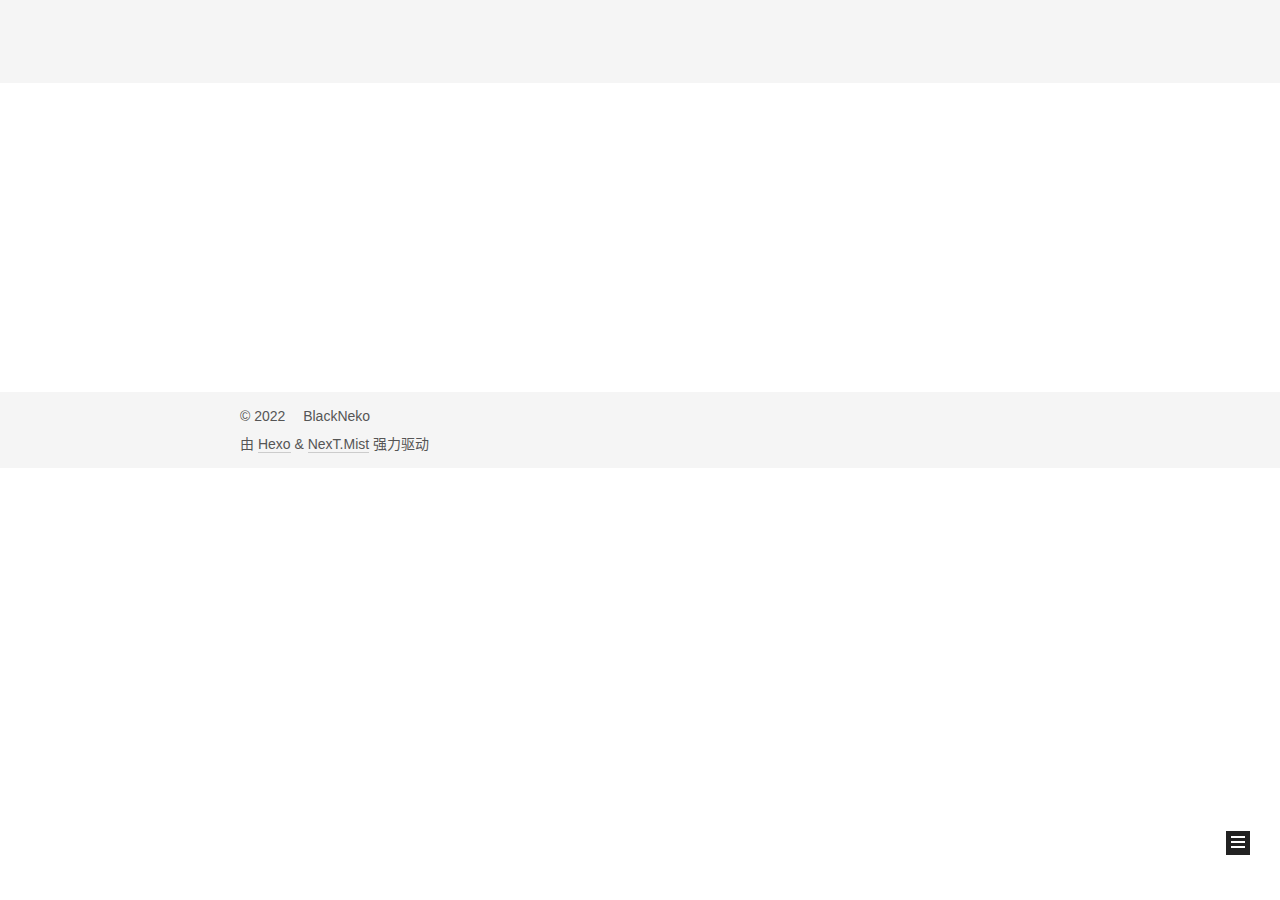
==== index.html @ c35b7571 "Site updated: 2022-03-23 18:28:10" ====
<!DOCTYPE html>
<html lang="zh-CN">
<head>
  <meta charset="UTF-8">
<meta name="viewport" content="width=device-width, initial-scale=1, maximum-scale=2">
<meta name="theme-color" content="#222">
<meta name="generator" content="Hexo 6.1.0">
  <link rel="apple-touch-icon" sizes="180x180" href="/images/apple-touch-icon-next.png">
  <link rel="icon" type="image/png" sizes="32x32" href="/images/favicon-32x32-next.png">
  <link rel="icon" type="image/png" sizes="16x16" href="/images/favicon-16x16-next.png">
  <link rel="mask-icon" href="/images/logo.svg" color="#222">

<link rel="stylesheet" href="/css/main.css">


<link rel="stylesheet" href="/lib/font-awesome/css/all.min.css">

<script id="hexo-configurations">
    var NexT = window.NexT || {};
    var CONFIG = {"hostname":"amorypepelu.github.io","root":"/","scheme":"Mist","version":"7.8.0","exturl":false,"sidebar":{"position":"right","display":"hide","padding":18,"offset":12,"onmobile":false},"copycode":{"enable":false,"show_result":false,"style":null},"back2top":{"enable":true,"sidebar":false,"scrollpercent":false},"bookmark":{"enable":false,"color":"#222","save":"auto"},"fancybox":false,"mediumzoom":false,"lazyload":false,"pangu":false,"comments":{"style":"tabs","active":null,"storage":true,"lazyload":false,"nav":null},"algolia":{"hits":{"per_page":10},"labels":{"input_placeholder":"Search for Posts","hits_empty":"We didn't find any results for the search: ${query}","hits_stats":"${hits} results found in ${time} ms"}},"localsearch":{"enable":false,"trigger":"auto","top_n_per_article":1,"unescape":false,"preload":false},"motion":{"enable":true,"async":false,"transition":{"post_block":"fadeIn","post_header":"slideDownIn","post_body":"slideDownIn","coll_header":"slideLeftIn","sidebar":"slideUpIn"}}};
  </script>

  <meta name="description" content="我的征途是星辰大海">
<meta property="og:type" content="website">
<meta property="og:title" content="BlackNeko">
<meta property="og:url" content="https://amorypepelu.github.io/index.html">
<meta property="og:site_name" content="BlackNeko">
<meta property="og:description" content="我的征途是星辰大海">
<meta property="og:locale" content="zh_CN">
<meta property="article:author" content="BlackNeko">
<meta name="twitter:card" content="summary">

<link rel="canonical" href="https://amorypepelu.github.io/">


<script id="page-configurations">
  // https://hexo.io/docs/variables.html
  CONFIG.page = {
    sidebar: "",
    isHome : true,
    isPost : false,
    lang   : 'zh-CN'
  };
</script>

  <title>BlackNeko</title>
  






  <noscript>
  <style>
  .use-motion .brand,
  .use-motion .menu-item,
  .sidebar-inner,
  .use-motion .post-block,
  .use-motion .pagination,
  .use-motion .comments,
  .use-motion .post-header,
  .use-motion .post-body,
  .use-motion .collection-header { opacity: initial; }

  .use-motion .site-title,
  .use-motion .site-subtitle {
    opacity: initial;
    top: initial;
  }

  .use-motion .logo-line-before i { left: initial; }
  .use-motion .logo-line-after i { right: initial; }
  </style>
</noscript>

</head>

<body itemscope itemtype="http://schema.org/WebPage">
  <div class="container use-motion">
    <div class="headband"></div>

    <header class="header" itemscope itemtype="http://schema.org/WPHeader">
      <div class="header-inner"><div class="site-brand-container">
  <div class="site-nav-toggle">
    <div class="toggle" aria-label="切换导航栏">
      <span class="toggle-line toggle-line-first"></span>
      <span class="toggle-line toggle-line-middle"></span>
      <span class="toggle-line toggle-line-last"></span>
    </div>
  </div>

  <div class="site-meta">

    <a href="/" class="brand" rel="start">
      <span class="logo-line-before"><i></i></span>
      <h1 class="site-title">BlackNeko</h1>
      <span class="logo-line-after"><i></i></span>
    </a>
  </div>

  <div class="site-nav-right">
    <div class="toggle popup-trigger">
    </div>
  </div>
</div>




<nav class="site-nav">
  <ul id="menu" class="main-menu menu">
        <li class="menu-item menu-item-home">

    <a href="/" rel="section"><i class="fa fa-home fa-fw"></i>首页</a>

  </li>
        <li class="menu-item menu-item-categories">

    <a href="/categories/" rel="section"><i class="fa fa-th fa-fw"></i>分类</a>

  </li>
        <li class="menu-item menu-item-tags">

    <a href="/tags/" rel="section"><i class="fa fa-tags fa-fw"></i>标签</a>

  </li>
        <li class="menu-item menu-item-archives">

    <a href="/archives/" rel="section"><i class="fa fa-archive fa-fw"></i>归档</a>

  </li>
        <li class="menu-item menu-item-about">

    <a href="/about/" rel="section"><i class="fa fa-user fa-fw"></i>关于</a>

  </li>
  </ul>
</nav>




</div>
    </header>

    
  <div class="back-to-top">
    <i class="fa fa-arrow-up"></i>
    <span>0%</span>
  </div>


    <main class="main">
      <div class="main-inner">
        <div class="content-wrap">
          

          <div class="content index posts-expand">
            
      
  
  
  <article itemscope itemtype="http://schema.org/Article" class="post-block" lang="zh-CN">
    <link itemprop="mainEntityOfPage" href="https://amorypepelu.github.io/2021/07/31/excalibur/">

    <span hidden itemprop="author" itemscope itemtype="http://schema.org/Person">
      <meta itemprop="image" content="/images/avatar.jpg">
      <meta itemprop="name" content="BlackNeko">
      <meta itemprop="description" content="我的征途是星辰大海">
    </span>

    <span hidden itemprop="publisher" itemscope itemtype="http://schema.org/Organization">
      <meta itemprop="name" content="BlackNeko">
    </span>
      <header class="post-header">
        <h2 class="post-title" itemprop="name headline">
          
            <a href="/2021/07/31/excalibur/" class="post-title-link" itemprop="url">Excalibur!!</a>
        </h2>

        <div class="post-meta">
            <span class="post-meta-item">
              <span class="post-meta-item-icon">
                <i class="far fa-calendar"></i>
              </span>
              <span class="post-meta-item-text">发表于</span>

              <time title="创建时间：2021-07-31 09:00:00" itemprop="dateCreated datePublished" datetime="2021-07-31T09:00:00+08:00">2021-07-31</time>
            </span>
              <span class="post-meta-item">
                <span class="post-meta-item-icon">
                  <i class="far fa-calendar-check"></i>
                </span>
                <span class="post-meta-item-text">更新于</span>
                <time title="修改时间：2022-03-23 18:25:09" itemprop="dateModified" datetime="2022-03-23T18:25:09+08:00">2022-03-23</time>
              </span>

          

        </div>
      </header>

    
    
    
    <div class="post-body" itemprop="articleBody">

      
          <p><img src="/images/IMG_2374.jpeg" width="50%" height="50%" style="margin:auto;"></img></p>

      
    </div>

    
    
    
      <footer class="post-footer">
        <div class="post-eof"></div>
      </footer>
  </article>
  
  
  


  



          </div>
          

<script>
  window.addEventListener('tabs:register', () => {
    let { activeClass } = CONFIG.comments;
    if (CONFIG.comments.storage) {
      activeClass = localStorage.getItem('comments_active') || activeClass;
    }
    if (activeClass) {
      let activeTab = document.querySelector(`a[href="#comment-${activeClass}"]`);
      if (activeTab) {
        activeTab.click();
      }
    }
  });
  if (CONFIG.comments.storage) {
    window.addEventListener('tabs:click', event => {
      if (!event.target.matches('.tabs-comment .tab-content .tab-pane')) return;
      let commentClass = event.target.classList[1];
      localStorage.setItem('comments_active', commentClass);
    });
  }
</script>

        </div>
          
  
  <div class="toggle sidebar-toggle">
    <span class="toggle-line toggle-line-first"></span>
    <span class="toggle-line toggle-line-middle"></span>
    <span class="toggle-line toggle-line-last"></span>
  </div>

  <aside class="sidebar">
    <div class="sidebar-inner">

      <ul class="sidebar-nav motion-element">
        <li class="sidebar-nav-toc">
          文章目录
        </li>
        <li class="sidebar-nav-overview">
          站点概览
        </li>
      </ul>

      <!--noindex-->
      <div class="post-toc-wrap sidebar-panel">
      </div>
      <!--/noindex-->

      <div class="site-overview-wrap sidebar-panel">
        <div class="site-author motion-element" itemprop="author" itemscope itemtype="http://schema.org/Person">
    <img class="site-author-image" itemprop="image" alt="BlackNeko"
      src="/images/avatar.jpg">
  <p class="site-author-name" itemprop="name">BlackNeko</p>
  <div class="site-description" itemprop="description">我的征途是星辰大海</div>
</div>
<div class="site-state-wrap motion-element">
  <nav class="site-state">
      <div class="site-state-item site-state-posts">
          <a href="/archives/">
        
          <span class="site-state-item-count">1</span>
          <span class="site-state-item-name">日志</span>
        </a>
      </div>
  </nav>
</div>
  <div class="links-of-author motion-element">
      <span class="links-of-author-item">
        <a href="https://github.com/AmoryPepelu" title="GitHub → https:&#x2F;&#x2F;github.com&#x2F;AmoryPepelu" rel="noopener" target="_blank"><i class="github fa-fw"></i>GitHub</a>
      </span>
  </div>



      </div>

    </div>
  </aside>
  <div id="sidebar-dimmer"></div>


      </div>
    </main>

    <footer class="footer">
      <div class="footer-inner">
        

        

<div class="copyright">
  
  &copy; 
  <span itemprop="copyrightYear">2022</span>
  <span class="with-love">
    <i class="fa fa-heart"></i>
  </span>
  <span class="author" itemprop="copyrightHolder">BlackNeko</span>
</div>
  <div class="powered-by">由 <a href="https://hexo.io/" class="theme-link" rel="noopener" target="_blank">Hexo</a> & <a href="https://mist.theme-next.org/" class="theme-link" rel="noopener" target="_blank">NexT.Mist</a> 强力驱动
  </div>

        








      </div>
    </footer>
  </div>

  
  <script src="/lib/anime.min.js"></script>
  <script src="/lib/velocity/velocity.min.js"></script>
  <script src="/lib/velocity/velocity.ui.min.js"></script>

<script src="/js/utils.js"></script>

<script src="/js/motion.js"></script>


<script src="/js/schemes/muse.js"></script>


<script src="/js/next-boot.js"></script>




  















  

  

</body>
</html>
---- css/main.css ----
:root {
  --body-bg-color: #fff;
  --content-bg-color: #f5f5f5;
  --card-bg-color: #f5f5f5;
  --text-color: #555;
  --blockquote-color: #666;
  --link-color: #555;
  --link-hover-color: #222;
  --brand-color: #222;
  --brand-hover-color: #222;
  --table-row-odd-bg-color: #f9f9f9;
  --table-row-hover-bg-color: #f5f5f5;
  --menu-item-bg-color: #ddd;
  --btn-default-bg: transparent;
  --btn-default-color: var(--link-color);
  --btn-default-border-color: var(--link-color);
  --btn-default-hover-bg: transparent;
  --btn-default-hover-color: var(--link-hover-color);
  --btn-default-hover-border-color: var(--link-hover-color);
}
html {
  line-height: 1.15; /* 1 */
  -webkit-text-size-adjust: 100%; /* 2 */
}
body {
  margin: 0;
}
main {
  display: block;
}
h1 {
  font-size: 2em;
  margin: 0.67em 0;
}
hr {
  box-sizing: content-box; /* 1 */
  height: 0; /* 1 */
  overflow: visible; /* 2 */
}
pre {
  font-family: monospace, monospace; /* 1 */
  font-size: 1em; /* 2 */
}
a {
  background: transparent;
}
abbr[title] {
  border-bottom: none; /* 1 */
  text-decoration: underline; /* 2 */
  text-decoration: underline dotted; /* 2 */
}
b,
strong {
  font-weight: bolder;
}
code,
kbd,
samp {
  font-family: monospace, monospace; /* 1 */
  font-size: 1em; /* 2 */
}
small {
  font-size: 80%;
}
sub,
sup {
  font-size: 75%;
  line-height: 0;
  position: relative;
  vertical-align: baseline;
}
sub {
  bottom: -0.25em;
}
sup {
  top: -0.5em;
}
img {
  border-style: none;
}
button,
input,
optgroup,
select,
textarea {
  font-family: inherit; /* 1 */
  font-size: 100%; /* 1 */
  line-height: 1.15; /* 1 */
  margin: 0; /* 2 */
}
button,
input {
/* 1 */
  overflow: visible;
}
button,
select {
/* 1 */
  text-transform: none;
}
button,
[type='button'],
[type='reset'],
[type='submit'] {
  -webkit-appearance: button;
}
button::-moz-focus-inner,
[type='button']::-moz-focus-inner,
[type='reset']::-moz-focus-inner,
[type='submit']::-moz-focus-inner {
  border-style: none;
  padding: 0;
}
button:-moz-focusring,
[type='button']:-moz-focusring,
[type='reset']:-moz-focusring,
[type='submit']:-moz-focusring {
  outline: 1px dotted ButtonText;
}
fieldset {
  padding: 0.35em 0.75em 0.625em;
}
legend {
  box-sizing: border-box; /* 1 */
  color: inherit; /* 2 */
  display: table; /* 1 */
  max-width: 100%; /* 1 */
  padding: 0; /* 3 */
  white-space: normal; /* 1 */
}
progress {
  vertical-align: baseline;
}
textarea {
  overflow: auto;
}
[type='checkbox'],
[type='radio'] {
  box-sizing: border-box; /* 1 */
  padding: 0; /* 2 */
}
[type='number']::-webkit-inner-spin-button,
[type='number']::-webkit-outer-spin-button {
  height: auto;
}
[type='search'] {
  outline-offset: -2px; /* 2 */
  -webkit-appearance: textfield; /* 1 */
}
[type='search']::-webkit-search-decoration {
  -webkit-appearance: none;
}
::-webkit-file-upload-button {
  font: inherit; /* 2 */
  -webkit-appearance: button; /* 1 */
}
details {
  display: block;
}
summary {
  display: list-item;
}
template {
  display: none;
}
[hidden] {
  display: none;
}
::selection {
  background: #262a30;
  color: #eee;
}
html,
body {
  height: 100%;
}
body {
  background: var(--body-bg-color);
  color: var(--text-color);
  font-family: 'Lato', "PingFang SC", "Microsoft YaHei", sans-serif;
  font-size: 1em;
  line-height: 2;
}
@media (max-width: 991px) {
  body {
    padding-left: 0 !important;
    padding-right: 0 !important;
  }
}
h1,
h2,
h3,
h4,
h5,
h6 {
  font-family: 'Lato', "PingFang SC", "Microsoft YaHei", sans-serif;
  font-weight: bold;
  line-height: 1.5;
  margin: 20px 0 15px;
}
h1 {
  font-size: 1.5em;
}
h2 {
  font-size: 1.375em;
}
h3 {
  font-size: 1.25em;
}
h4 {
  font-size: 1.125em;
}
h5 {
  font-size: 1em;
}
h6 {
  font-size: 0.875em;
}
p {
  margin: 0 0 20px 0;
}
a,
span.exturl {
  border-bottom: 1px solid #ccc;
  color: var(--link-color);
  outline: 0;
  text-decoration: none;
  overflow-wrap: break-word;
  word-wrap: break-word;
  cursor: pointer;
}
a:hover,
span.exturl:hover {
  border-bottom-color: var(--link-hover-color);
  color: var(--link-hover-color);
}
iframe,
img,
video {
  display: block;
  margin-left: auto;
  margin-right: auto;
  max-width: 100%;
}
hr {
  background-image: repeating-linear-gradient(-45deg, #ddd, #ddd 4px, transparent 4px, transparent 8px);
  border: 0;
  height: 3px;
  margin: 40px 0;
}
blockquote {
  border-left: 4px solid #ddd;
  color: var(--blockquote-color);
  margin: 0;
  padding: 0 15px;
}
blockquote cite::before {
  content: '-';
  padding: 0 5px;
}
dt {
  font-weight: bold;
}
dd {
  margin: 0;
  padding: 0;
}
kbd {
  background-color: #f5f5f5;
  background-image: linear-gradient(#eee, #fff, #eee);
  border: 1px solid #ccc;
  border-radius: 0.2em;
  box-shadow: 0.1em 0.1em 0.2em rgba(0,0,0,0.1);
  color: #555;
  font-family: inherit;
  padding: 0.1em 0.3em;
  white-space: nowrap;
}
.table-container {
  overflow: auto;
}
table {
  border-collapse: collapse;
  border-spacing: 0;
  font-size: 0.875em;
  margin: 0 0 20px 0;
  width: 100%;
}
tbody tr:nth-of-type(odd) {
  background: var(--table-row-odd-bg-color);
}
tbody tr:hover {
  background: var(--table-row-hover-bg-color);
}
caption,
th,
td {
  font-weight: normal;
  padding: 8px;
  vertical-align: middle;
}
th,
td {
  border: 1px solid #ddd;
  border-bottom: 3px solid #ddd;
}
th {
  font-weight: 700;
  padding-bottom: 10px;
}
td {
  border-bottom-width: 1px;
}
.btn {
  background: var(--btn-default-bg);
  border: 2px solid var(--btn-default-border-color);
  border-radius: 0;
  color: var(--btn-default-color);
  display: inline-block;
  font-size: 0.875em;
  line-height: 2;
  padding: 0 20px;
  text-decoration: none;
  transition-property: background-color;
  transition-delay: 0s;
  transition-duration: 0.2s;
  transition-timing-function: ease-in-out;
}
.btn:hover {
  background: var(--btn-default-hover-bg);
  border-color: var(--btn-default-hover-border-color);
  color: var(--btn-default-hover-color);
}
.btn + .btn {
  margin: 0 0 8px 8px;
}
.btn .fa-fw {
  text-align: left;
  width: 1.285714285714286em;
}
.toggle {
  line-height: 0;
}
.toggle .toggle-line {
  background: #fff;
  display: inline-block;
  height: 2px;
  left: 0;
  position: relative;
  top: 0;
  transition: all 0.4s;
  vertical-align: top;
  width: 100%;
}
.toggle .toggle-line:not(:first-child) {
  margin-top: 3px;
}
.toggle.toggle-arrow .toggle-line-first {
  top: 2px;
  transform: rotate(-45deg);
  width: 50%;
}
.toggle.toggle-arrow .toggle-line-middle {
  width: 90%;
}
.toggle.toggle-arrow .toggle-line-last {
  top: -2px;
  transform: rotate(45deg);
  width: 50%;
}
.toggle.toggle-close .toggle-line-first {
  top: 5px;
  transform: rotate(-45deg);
}
.toggle.toggle-close .toggle-line-middle {
  opacity: 0;
}
.toggle.toggle-close .toggle-line-last {
  top: -5px;
  transform: rotate(45deg);
}
.highlight,
pre {
  background: #f7f7f7;
  color: #4d4d4c;
  line-height: 1.6;
  margin: 0 auto 20px;
}
pre,
code {
  font-family: consolas, Menlo, monospace, "PingFang SC", "Microsoft YaHei";
}
code {
  background: #eee;
  border-radius: 3px;
  color: #555;
  padding: 2px 4px;
  overflow-wrap: break-word;
  word-wrap: break-word;
}
.highlight *::selection {
  background: #d6d6d6;
}
.highlight pre {
  border: 0;
  margin: 0;
  padding: 10px 0;
}
.highlight table {
  border: 0;
  margin: 0;
  width: auto;
}
.highlight td {
  border: 0;
  padding: 0;
}
.highlight figcaption {
  background: #eff2f3;
  color: #4d4d4c;
  display: flex;
  font-size: 0.875em;
  justify-content: space-between;
  line-height: 1.2;
  padding: 0.5em;
}
.highlight figcaption a {
  color: #4d4d4c;
}
.highlight figcaption a:hover {
  border-bottom-color: #4d4d4c;
}
.highlight .gutter {
  -moz-user-select: none;
  -ms-user-select: none;
  -webkit-user-select: none;
  user-select: none;
}
.highlight .gutter pre {
  background: #eff2f3;
  color: #869194;
  padding-left: 10px;
  padding-right: 10px;
  text-align: right;
}
.highlight .code pre {
  background: #f7f7f7;
  padding-left: 10px;
  width: 100%;
}
.gist table {
  width: auto;
}
.gist table td {
  border: 0;
}
pre {
  overflow: auto;
  padding: 10px;
}
pre code {
  background: none;
  color: #4d4d4c;
  font-size: 0.875em;
  padding: 0;
  text-shadow: none;
}
pre .deletion {
  background: #fdd;
}
pre .addition {
  background: #dfd;
}
pre .meta {
  color: #eab700;
  -moz-user-select: none;
  -ms-user-select: none;
  -webkit-user-select: none;
  user-select: none;
}
pre .comment {
  color: #8e908c;
}
pre .variable,
pre .attribute,
pre .tag,
pre .name,
pre .regexp,
pre .ruby .constant,
pre .xml .tag .title,
pre .xml .pi,
pre .xml .doctype,
pre .html .doctype,
pre .css .id,
pre .css .class,
pre .css .pseudo {
  color: #c82829;
}
pre .number,
pre .preprocessor,
pre .built_in,
pre .builtin-name,
pre .literal,
pre .params,
pre .constant,
pre .command {
  color: #f5871f;
}
pre .ruby .class .title,
pre .css .rules .attribute,
pre .string,
pre .symbol,
pre .value,
pre .inheritance,
pre .header,
pre .ruby .symbol,
pre .xml .cdata,
pre .special,
pre .formula {
  color: #718c00;
}
pre .title,
pre .css .hexcolor {
  color: #3e999f;
}
pre .function,
pre .python .decorator,
pre .python .title,
pre .ruby .function .title,
pre .ruby .title .keyword,
pre .perl .sub,
pre .javascript .title,
pre .coffeescript .title {
  color: #4271ae;
}
pre .keyword,
pre .javascript .function {
  color: #8959a8;
}
.blockquote-center {
  border-left: none;
  margin: 40px 0;
  padding: 0;
  position: relative;
  text-align: center;
}
.blockquote-center .fa {
  display: block;
  opacity: 0.6;
  position: absolute;
  width: 100%;
}
.blockquote-center .fa-quote-left {
  border-top: 1px solid #ccc;
  text-align: left;
  top: -20px;
}
.blockquote-center .fa-quote-right {
  border-bottom: 1px solid #ccc;
  text-align: right;
  bottom: -20px;
}
.blockquote-center p,
.blockquote-center div {
  text-align: center;
}
.post-body .group-picture img {
  margin: 0 auto;
  padding: 0 3px;
}
.group-picture-row {
  margin-bottom: 6px;
  overflow: hidden;
}
.group-picture-column {
  float: left;
  margin-bottom: 10px;
}
.post-body .label {
  color: #555;
  display: inline;
  padding: 0 2px;
}
.post-body .label.default {
  background: #f0f0f0;
}
.post-body .label.primary {
  background: #efe6f7;
}
.post-body .label.info {
  background: #e5f2f8;
}
.post-body .label.success {
  background: #e7f4e9;
}
.post-body .label.warning {
  background: #fcf6e1;
}
.post-body .label.danger {
  background: #fae8eb;
}
.post-body .tabs {
  margin-bottom: 20px;
}
.post-body .tabs,
.tabs-comment {
  display: block;
  padding-top: 10px;
  position: relative;
}
.post-body .tabs ul.nav-tabs,
.tabs-comment ul.nav-tabs {
  display: flex;
  flex-wrap: wrap;
  margin: 0;
  margin-bottom: -1px;
  padding: 0;
}
@media (max-width: 413px) {
  .post-body .tabs ul.nav-tabs,
  .tabs-comment ul.nav-tabs {
    display: block;
    margin-bottom: 5px;
  }
}
.post-body .tabs ul.nav-tabs li.tab,
.tabs-comment ul.nav-tabs li.tab {
  border-bottom: 1px solid #ddd;
  border-left: 1px solid transparent;
  border-right: 1px solid transparent;
  border-top: 3px solid transparent;
  flex-grow: 1;
  list-style-type: none;
  border-radius: 0 0 0 0;
}
@media (max-width: 413px) {
  .post-body .tabs ul.nav-tabs li.tab,
  .tabs-comment ul.nav-tabs li.tab {
    border-bottom: 1px solid transparent;
    border-left: 3px solid transparent;
    border-right: 1px solid transparent;
    border-top: 1px solid transparent;
  }
}
@media (max-width: 413px) {
  .post-body .tabs ul.nav-tabs li.tab,
  .tabs-comment ul.nav-tabs li.tab {
    border-radius: 0;
  }
}
.post-body .tabs ul.nav-tabs li.tab a,
.tabs-comment ul.nav-tabs li.tab a {
  border-bottom: initial;
  display: block;
  line-height: 1.8;
  outline: 0;
  padding: 0.25em 0.75em;
  text-align: center;
  transition-delay: 0s;
  transition-duration: 0.2s;
  transition-timing-function: ease-out;
}
.post-body .tabs ul.nav-tabs li.tab a i,
.tabs-comment ul.nav-tabs li.tab a i {
  width: 1.285714285714286em;
}
.post-body .tabs ul.nav-tabs li.tab.active,
.tabs-comment ul.nav-tabs li.tab.active {
  border-bottom: 1px solid transparent;
  border-left: 1px solid #ddd;
  border-right: 1px solid #ddd;
  border-top: 3px solid #fc6423;
}
@media (max-width: 413px) {
  .post-body .tabs ul.nav-tabs li.tab.active,
  .tabs-comment ul.nav-tabs li.tab.active {
    border-bottom: 1px solid #ddd;
    border-left: 3px solid #fc6423;
    border-right: 1px solid #ddd;
    border-top: 1px solid #ddd;
  }
}
.post-body .tabs ul.nav-tabs li.tab.active a,
.tabs-comment ul.nav-tabs li.tab.active a {
  color: var(--link-color);
  cursor: default;
}
.post-body .tabs .tab-content .tab-pane,
.tabs-comment .tab-content .tab-pane {
  border: 1px solid #ddd;
  border-top: 0;
  padding: 20px 20px 0 20px;
  border-radius: 0;
}
.post-body .tabs .tab-content .tab-pane:not(.active),
.tabs-comment .tab-content .tab-pane:not(.active) {
  display: none;
}
.post-body .tabs .tab-content .tab-pane.active,
.tabs-comment .tab-content .tab-pane.active {
  display: block;
}
.post-body .tabs .tab-content .tab-pane.active:nth-of-type(1),
.tabs-comment .tab-content .tab-pane.active:nth-of-type(1) {
  border-radius: 0 0 0 0;
}
@media (max-width: 413px) {
  .post-body .tabs .tab-content .tab-pane.active:nth-of-type(1),
  .tabs-comment .tab-content .tab-pane.active:nth-of-type(1) {
    border-radius: 0;
  }
}
.post-body .note {
  border-radius: 3px;
  margin-bottom: 20px;
  padding: 1em;
  position: relative;
  border: 1px solid #eee;
  border-left-width: 5px;
}
.post-body .note h2,
.post-body .note h3,
.post-body .note h4,
.post-body .note h5,
.post-body .note h6 {
  margin-top: 0;
  border-bottom: initial;
  margin-bottom: 0;
  padding-top: 0;
}
.post-body .note p:first-child,
.post-body .note ul:first-child,
.post-body .note ol:first-child,
.post-body .note table:first-child,
.post-body .note pre:first-child,
.post-body .note blockquote:first-child,
.post-body .note img:first-child {
  margin-top: 0;
}
.post-body .note p:last-child,
.post-body .note ul:last-child,
.post-body .note ol:last-child,
.post-body .note table:last-child,
.post-body .note pre:last-child,
.post-body .note blockquote:last-child,
.post-body .note img:last-child {
  margin-bottom: 0;
}
.post-body .note.default {
  border-left-color: #777;
}
.post-body .note.default h2,
.post-body .note.default h3,
.post-body .note.default h4,
.post-body .note.default h5,
.post-body .note.default h6 {
  color: #777;
}
.post-body .note.primary {
  border-left-color: #6f42c1;
}
.post-body .note.primary h2,
.post-body .note.primary h3,
.post-body .note.primary h4,
.post-body .note.primary h5,
.post-body .note.primary h6 {
  color: #6f42c1;
}
.post-body .note.info {
  border-left-color: #428bca;
}
.post-body .note.info h2,
.post-body .note.info h3,
.post-body .note.info h4,
.post-body .note.info h5,
.post-body .note.info h6 {
  color: #428bca;
}
.post-body .note.success {
  border-left-color: #5cb85c;
}
.post-body .note.success h2,
.post-body .note.success h3,
.post-body .note.success h4,
.post-body .note.success h5,
.post-body .note.success h6 {
  color: #5cb85c;
}
.post-body .note.warning {
  border-left-color: #f0ad4e;
}
.post-body .note.warning h2,
.post-body .note.warning h3,
.post-body .note.warning h4,
.post-body .note.warning h5,
.post-body .note.warning h6 {
  color: #f0ad4e;
}
.post-body .note.danger {
  border-left-color: #d9534f;
}
.post-body .note.danger h2,
.post-body .note.danger h3,
.post-body .note.danger h4,
.post-body .note.danger h5,
.post-body .note.danger h6 {
  color: #d9534f;
}
.pagination .prev,
.pagination .next,
.pagination .page-number,
.pagination .space {
  display: inline-block;
  margin: 0 10px;
  padding: 0 11px;
  position: relative;
  top: -1px;
}
@media (max-width: 767px) {
  .pagination .prev,
  .pagination .next,
  .pagination .page-number,
  .pagination .space {
    margin: 0 5px;
  }
}
.pagination {
  border-top: 1px solid #eee;
  margin: 120px 0 0;
  text-align: center;
}
.pagination .prev,
.pagination .next,
.pagination .page-number {
  border-bottom: 0;
  border-top: 1px solid #eee;
  transition-property: border-color;
  transition-delay: 0s;
  transition-duration: 0.2s;
  transition-timing-function: ease-in-out;
}
.pagination .prev:hover,
.pagination .next:hover,
.pagination .page-number:hover {
  border-top-color: #222;
}
.pagination .space {
  margin: 0;
  padding: 0;
}
.pagination .prev {
  margin-left: 0;
}
.pagination .next {
  margin-right: 0;
}
.pagination .page-number.current {
  background: #ccc;
  border-top-color: #ccc;
  color: #fff;
}
@media (max-width: 767px) {
  .pagination {
    border-top: none;
  }
  .pagination .prev,
  .pagination .next,
  .pagination .page-number {
    border-bottom: 1px solid #eee;
    border-top: 0;
    margin-bottom: 10px;
    padding: 0 10px;
  }
  .pagination .prev:hover,
  .pagination .next:hover,
  .pagination .page-number:hover {
    border-bottom-color: #222;
  }
}
.comments {
  margin-top: 60px;
  overflow: hidden;
}
.comment-button-group {
  display: flex;
  flex-wrap: wrap-reverse;
  justify-content: center;
  margin: 1em 0;
}
.comment-button-group .comment-button {
  margin: 0.1em 0.2em;
}
.comment-button-group .comment-button.active {
  background: var(--btn-default-hover-bg);
  border-color: var(--btn-default-hover-border-color);
  color: var(--btn-default-hover-color);
}
.comment-position {
  display: none;
}
.comment-position.active {
  display: block;
}
.tabs-comment {
  background: var(--content-bg-color);
  margin-top: 4em;
  padding-top: 0;
}
.tabs-comment .comments {
  border: 0;
  box-shadow: none;
  margin-top: 0;
  padding-top: 0;
}
.container {
  min-height: 100%;
  position: relative;
}
.main-inner {
  margin: 0 auto;
  width: 700px;
}
@media (min-width: 1200px) {
  .main-inner {
    width: 800px;
  }
}
@media (min-width: 1600px) {
  .main-inner {
    width: 900px;
  }
}
@media (max-width: 767px) {
  .content-wrap {
    padding: 0 20px;
  }
}
.header {
  background: transparent;
}
.header-inner {
  margin: 0 auto;
  width: 700px;
}
@media (min-width: 1200px) {
  .header-inner {
    width: 800px;
  }
}
@media (min-width: 1600px) {
  .header-inner {
    width: 900px;
  }
}
.site-brand-container {
  display: flex;
  flex-shrink: 0;
  padding: 0 10px;
}
.headband {
  background: #222;
  height: 3px;
}
.site-meta {
  flex-grow: 1;
  text-align: left;
}
@media (max-width: 767px) {
  .site-meta {
    text-align: center;
  }
}
.brand {
  border-bottom: none;
  color: var(--brand-color);
  display: inline-block;
  line-height: 1.375em;
  padding: 0 40px;
  position: relative;
}
.brand:hover {
  color: var(--brand-hover-color);
}
.site-title {
  font-family: 'Lato', "PingFang SC", "Microsoft YaHei", sans-serif;
  font-size: 1.375em;
  font-weight: normal;
  margin: 0;
}
.site-subtitle {
  color: #999;
  font-size: 0.8125em;
  margin: 10px 0;
}
.use-motion .brand {
  opacity: 0;
}
.use-motion .site-title,
.use-motion .site-subtitle,
.use-motion .custom-logo-image {
  opacity: 0;
  position: relative;
  top: -10px;
}
.site-nav-toggle,
.site-nav-right {
  display: none;
}
@media (max-width: 767px) {
  .site-nav-toggle,
  .site-nav-right {
    display: flex;
    flex-direction: column;
    justify-content: center;
  }
}
.site-nav-toggle .toggle,
.site-nav-right .toggle {
  color: var(--text-color);
  padding: 10px;
  width: 22px;
}
.site-nav-toggle .toggle .toggle-line,
.site-nav-right .toggle .toggle-line {
  background: var(--text-color);
  border-radius: 1px;
}
.site-nav {
  display: block;
}
@media (max-width: 767px) {
  .site-nav {
    clear: both;
    display: none;
  }
}
.site-nav.site-nav-on {
  display: block;
}
.menu {
  margin-top: 20px;
  padding-left: 0;
  text-align: center;
}
.menu-item {
  display: inline-block;
  list-style: none;
  margin: 0 10px;
}
@media (max-width: 767px) {
  .menu-item {
    display: block;
    margin-top: 10px;
  }
  .menu-item.menu-item-search {
    display: none;
  }
}
.menu-item a,
.menu-item span.exturl {
  border-bottom: 0;
  display: block;
  font-size: 0.8125em;
  transition-property: border-color;
  transition-delay: 0s;
  transition-duration: 0.2s;
  transition-timing-function: ease-in-out;
}
@media (hover: none) {
  .menu-item a:hover,
  .menu-item span.exturl:hover {
    border-bottom-color: transparent !important;
  }
}
.menu-item .fa,
.menu-item .fab,
.menu-item .far,
.menu-item .fas {
  margin-right: 8px;
}
.menu-item .badge {
  display: inline-block;
  font-weight: bold;
  line-height: 1;
  margin-left: 0.35em;
  margin-top: 0.35em;
  text-align: center;
  white-space: nowrap;
}
@media (max-width: 767px) {
  .menu-item .badge {
    float: right;
    margin-left: 0;
  }
}
.menu-item-active a,
.menu .menu-item a:hover,
.menu .menu-item span.exturl:hover {
  background: var(--menu-item-bg-color);
}
.use-motion .menu-item {
  opacity: 0;
}
.sidebar {
  background: #222;
  bottom: 0;
  box-shadow: inset 0 2px 6px #000;
  position: fixed;
  top: 0;
}
@media (max-width: 991px) {
  .sidebar {
    display: none;
  }
}
.sidebar-inner {
  color: #999;
  padding: 18px 10px;
  text-align: center;
}
.cc-license {
  margin-top: 10px;
  text-align: center;
}
.cc-license .cc-opacity {
  border-bottom: none;
  opacity: 0.7;
}
.cc-license .cc-opacity:hover {
  opacity: 0.9;
}
.cc-license img {
  display: inline-block;
}
.site-author-image {
  border: 2px solid #333;
  display: block;
  margin: 0 auto;
  max-width: 96px;
  padding: 2px;
}
.site-author-name {
  color: #f5f5f5;
  font-weight: normal;
  margin: 5px 0 0;
  text-align: center;
}
.site-description {
  color: #999;
  font-size: 1em;
  margin-top: 5px;
  text-align: center;
}
.links-of-author {
  margin-top: 15px;
}
.links-of-author a,
.links-of-author span.exturl {
  border-bottom-color: #555;
  display: inline-block;
  font-size: 0.8125em;
  margin-bottom: 10px;
  margin-right: 10px;
  vertical-align: middle;
}
.links-of-author a::before,
.links-of-author span.exturl::before {
  background: #3cff91;
  border-radius: 50%;
  content: ' ';
  display: inline-block;
  height: 4px;
  margin-right: 3px;
  vertical-align: middle;
  width: 4px;
}
.sidebar-button {
  margin-top: 15px;
}
.sidebar-button a {
  border: 1px solid #fc6423;
  border-radius: 4px;
  color: #fc6423;
  display: inline-block;
  padding: 0 15px;
}
.sidebar-button a .fa,
.sidebar-button a .fab,
.sidebar-button a .far,
.sidebar-button a .fas {
  margin-right: 5px;
}
.sidebar-button a:hover {
  background: #fc6423;
  border: 1px solid #fc6423;
  color: #fff;
}
.sidebar-button a:hover .fa,
.sidebar-button a:hover .fab,
.sidebar-button a:hover .far,
.sidebar-button a:hover .fas {
  color: #fff;
}
.links-of-blogroll {
  font-size: 0.8125em;
  margin-top: 10px;
}
.links-of-blogroll-title {
  font-size: 0.875em;
  font-weight: 600;
  margin-top: 0;
}
.links-of-blogroll-list {
  list-style: none;
  margin: 0;
  padding: 0;
}
#sidebar-dimmer {
  display: none;
}
@media (max-width: 767px) {
  #sidebar-dimmer {
    background: #000;
    display: block;
    height: 100%;
    left: 100%;
    opacity: 0;
    position: fixed;
    top: 0;
    width: 100%;
    z-index: 1100;
  }
  .sidebar-active + #sidebar-dimmer {
    opacity: 0.7;
    transform: translateX(-100%);
    transition: opacity 0.5s;
  }
}
.sidebar-nav {
  margin: 0;
  padding-bottom: 20px;
  padding-left: 0;
}
.sidebar-nav li {
  border-bottom: 1px solid transparent;
  color: #666;
  cursor: pointer;
  display: inline-block;
  font-size: 0.875em;
}
.sidebar-nav li.sidebar-nav-overview {
  margin-left: 10px;
}
.sidebar-nav li:hover {
  color: #f5f5f5;
}
.sidebar-nav .sidebar-nav-active {
  border-bottom-color: #87daff;
  color: #87daff;
}
.sidebar-nav .sidebar-nav-active:hover {
  color: #87daff;
}
.sidebar-panel {
  display: none;
  overflow-x: hidden;
  overflow-y: auto;
}
.sidebar-panel-active {
  display: block;
}
.sidebar-toggle {
  background: #222;
  bottom: 45px;
  cursor: pointer;
  height: 14px;
  left: 30px;
  padding: 5px;
  position: fixed;
  width: 14px;
  z-index: 1300;
}
@media (max-width: 991px) {
  .sidebar-toggle {
    left: 20px;
    opacity: 0.8;
    display: none;
  }
}
.sidebar-toggle:hover .toggle-line {
  background: #87daff;
}
.post-toc {
  font-size: 0.875em;
}
.post-toc ol {
  list-style: none;
  margin: 0;
  padding: 0 2px 5px 10px;
  text-align: left;
}
.post-toc ol > ol {
  padding-left: 0;
}
.post-toc ol a {
  transition-property: all;
  transition-delay: 0s;
  transition-duration: 0.2s;
  transition-timing-function: ease-in-out;
}
.post-toc .nav-item {
  line-height: 1.8;
  overflow: hidden;
  text-overflow: ellipsis;
  white-space: nowrap;
}
.post-toc .nav .nav-child {
  display: none;
}
.post-toc .nav .active > .nav-child {
  display: block;
}
.post-toc .nav .active-current > .nav-child {
  display: block;
}
.post-toc .nav .active-current > .nav-child > .nav-item {
  display: block;
}
.post-toc .nav .active > a {
  border-bottom-color: #87daff;
  color: #87daff;
}
.post-toc .nav .active-current > a {
  color: #87daff;
}
.post-toc .nav .active-current > a:hover {
  color: #87daff;
}
.site-state {
  display: flex;
  justify-content: center;
  line-height: 1.4;
  margin-top: 10px;
  overflow: hidden;
  text-align: center;
  white-space: nowrap;
}
.site-state-item {
  padding: 0 15px;
}
.site-state-item:not(:first-child) {
  border-left: 1px solid #333;
}
.site-state-item a {
  border-bottom: none;
}
.site-state-item-count {
  display: block;
  font-size: 1.25em;
  font-weight: 600;
  text-align: center;
}
.site-state-item-name {
  color: inherit;
  font-size: 0.875em;
}
.footer {
  color: #999;
  font-size: 0.875em;
  padding: 20px 0;
}
.footer.footer-fixed {
  bottom: 0;
  left: 0;
  position: absolute;
  right: 0;
}
.footer-inner {
  box-sizing: border-box;
  margin: 0 auto;
  text-align: center;
  width: 700px;
}
@media (min-width: 1200px) {
  .footer-inner {
    width: 800px;
  }
}
@media (min-width: 1600px) {
  .footer-inner {
    width: 900px;
  }
}
.languages {
  display: inline-block;
  font-size: 1.125em;
  position: relative;
}
.languages .lang-select-label span {
  margin: 0 0.5em;
}
.languages .lang-select {
  height: 100%;
  left: 0;
  opacity: 0;
  position: absolute;
  top: 0;
  width: 100%;
}
.with-love {
  color: #ff0000;
  display: inline-block;
  margin: 0 5px;
}
.powered-by,
.theme-info {
  display: inline-block;
}
@-moz-keyframes iconAnimate {
  0%, 100% {
    transform: scale(1);
  }
  10%, 30% {
    transform: scale(0.9);
  }
  20%, 40%, 60%, 80% {
    transform: scale(1.1);
  }
  50%, 70% {
    transform: scale(1.1);
  }
}
@-webkit-keyframes iconAnimate {
  0%, 100% {
    transform: scale(1);
  }
  10%, 30% {
    transform: scale(0.9);
  }
  20%, 40%, 60%, 80% {
    transform: scale(1.1);
  }
  50%, 70% {
    transform: scale(1.1);
  }
}
@-o-keyframes iconAnimate {
  0%, 100% {
    transform: scale(1);
  }
  10%, 30% {
    transform: scale(0.9);
  }
  20%, 40%, 60%, 80% {
    transform: scale(1.1);
  }
  50%, 70% {
    transform: scale(1.1);
  }
}
@keyframes iconAnimate {
  0%, 100% {
    transform: scale(1);
  }
  10%, 30% {
    transform: scale(0.9);
  }
  20%, 40%, 60%, 80% {
    transform: scale(1.1);
  }
  50%, 70% {
    transform: scale(1.1);
  }
}
.back-to-top {
  font-size: 12px;
  text-align: center;
  transition-delay: 0s;
  transition-duration: 0.2s;
  transition-timing-function: ease-in-out;
}
.back-to-top {
  background: #222;
  bottom: -100px;
  box-sizing: border-box;
  color: #fff;
  cursor: pointer;
  left: 30px;
  opacity: 1;
  padding: 0 6px;
  position: fixed;
  transition-property: bottom;
  z-index: 1300;
  width: 24px;
}
.back-to-top span {
  display: none;
}
.back-to-top:hover {
  color: #87daff;
}
.back-to-top.back-to-top-on {
  bottom: 19px;
}
@media (max-width: 991px) {
  .back-to-top {
    left: 20px;
    opacity: 0.8;
  }
}
.post-body {
  font-family: 'Lato', "PingFang SC", "Microsoft YaHei", sans-serif;
  overflow-wrap: break-word;
  word-wrap: break-word;
}
@media (min-width: 1200px) {
  .post-body {
    font-size: 1.125em;
  }
}
.post-body .exturl .fa {
  font-size: 0.875em;
  margin-left: 4px;
}
.post-body .image-caption,
.post-body .figure .caption {
  color: #999;
  font-size: 0.875em;
  font-weight: bold;
  line-height: 1;
  margin: -20px auto 15px;
  text-align: center;
}
.post-sticky-flag {
  display: inline-block;
  transform: rotate(30deg);
}
.post-button {
  margin-top: 40px;
  text-align: center;
}
.use-motion .post-block,
.use-motion .pagination,
.use-motion .comments {
  opacity: 0;
}
.use-motion .post-header {
  opacity: 0;
}
.use-motion .post-body {
  opacity: 0;
}
.use-motion .collection-header {
  opacity: 0;
}
.posts-collapse {
  margin-left: 35px;
  position: relative;
}
@media (max-width: 767px) {
  .posts-collapse {
    margin-left: 0px;
    margin-right: 0px;
  }
}
.posts-collapse .collection-title {
  font-size: 1.125em;
  position: relative;
}
.posts-collapse .collection-title::before {
  background: #999;
  border: 1px solid #fff;
  border-radius: 50%;
  content: ' ';
  height: 10px;
  left: 0;
  margin-left: -6px;
  margin-top: -4px;
  position: absolute;
  top: 50%;
  width: 10px;
}
.posts-collapse .collection-year {
  font-size: 1.5em;
  font-weight: bold;
  margin: 60px 0;
  position: relative;
}
.posts-collapse .collection-year::before {
  background: #bbb;
  border-radius: 50%;
  content: ' ';
  height: 8px;
  left: 0;
  margin-left: -4px;
  margin-top: -4px;
  position: absolute;
  top: 50%;
  width: 8px;
}
.posts-collapse .collection-header {
  display: block;
  margin: 0 0 0 20px;
}
.posts-collapse .collection-header small {
  color: #bbb;
  margin-left: 5px;
}
.posts-collapse .post-header {
  border-bottom: 1px dashed #ccc;
  margin: 30px 0;
  padding-left: 15px;
  position: relative;
  transition-property: border;
  transition-delay: 0s;
  transition-duration: 0.2s;
  transition-timing-function: ease-in-out;
}
.posts-collapse .post-header::before {
  background: #bbb;
  border: 1px solid #fff;
  border-radius: 50%;
  content: ' ';
  height: 6px;
  left: 0;
  margin-left: -4px;
  position: absolute;
  top: 0.75em;
  transition-property: background;
  width: 6px;
  transition-delay: 0s;
  transition-duration: 0.2s;
  transition-timing-function: ease-in-out;
}
.posts-collapse .post-header:hover {
  border-bottom-color: #666;
}
.posts-collapse .post-header:hover::before {
  background: #222;
}
.posts-collapse .post-meta {
  display: inline;
  font-size: 0.75em;
  margin-right: 10px;
}
.posts-collapse .post-title {
  display: inline;
}
.posts-collapse .post-title a,
.posts-collapse .post-title span.exturl {
  border-bottom: none;
  color: var(--link-color);
}
.posts-collapse .post-title .fa-external-link-alt {
  font-size: 0.875em;
  margin-left: 5px;
}
.posts-collapse::before {
  background: #f5f5f5;
  content: ' ';
  height: 100%;
  left: 0;
  margin-left: -2px;
  position: absolute;
  top: 1.25em;
  width: 4px;
}
.post-eof {
  background: #ccc;
  height: 1px;
  margin: 80px auto 60px;
  text-align: center;
  width: 8%;
}
.post-block:last-of-type .post-eof {
  display: none;
}
.content {
  padding-top: 40px;
}
@media (min-width: 992px) {
  .post-body {
    text-align: justify;
  }
}
@media (max-width: 991px) {
  .post-body {
    text-align: justify;
  }
}
.post-body h1,
.post-body h2,
.post-body h3,
.post-body h4,
.post-body h5,
.post-body h6 {
  padding-top: 10px;
}
.post-body h1 .header-anchor,
.post-body h2 .header-anchor,
.post-body h3 .header-anchor,
.post-body h4 .header-anchor,
.post-body h5 .header-anchor,
.post-body h6 .header-anchor {
  border-bottom-style: none;
  color: #ccc;
  float: right;
  margin-left: 10px;
  visibility: hidden;
}
.post-body h1 .header-anchor:hover,
.post-body h2 .header-anchor:hover,
.post-body h3 .header-anchor:hover,
.post-body h4 .header-anchor:hover,
.post-body h5 .header-anchor:hover,
.post-body h6 .header-anchor:hover {
  color: inherit;
}
.post-body h1:hover .header-anchor,
.post-body h2:hover .header-anchor,
.post-body h3:hover .header-anchor,
.post-body h4:hover .header-anchor,
.post-body h5:hover .header-anchor,
.post-body h6:hover .header-anchor {
  visibility: visible;
}
.post-body iframe,
.post-body img,
.post-body video {
  margin-bottom: 20px;
}
.post-body .video-container {
  height: 0;
  margin-bottom: 20px;
  overflow: hidden;
  padding-top: 75%;
  position: relative;
  width: 100%;
}
.post-body .video-container iframe,
.post-body .video-container object,
.post-body .video-container embed {
  height: 100%;
  left: 0;
  margin: 0;
  position: absolute;
  top: 0;
  width: 100%;
}
.post-gallery {
  align-items: center;
  display: grid;
  grid-gap: 10px;
  grid-template-columns: 1fr 1fr 1fr;
  margin-bottom: 20px;
}
@media (max-width: 767px) {
  .post-gallery {
    grid-template-columns: 1fr 1fr;
  }
}
.post-gallery a {
  border: 0;
}
.post-gallery img {
  margin: 0;
}
.posts-expand .post-header {
  font-size: 1.125em;
}
.posts-expand .post-title {
  font-size: 1.5em;
  font-weight: normal;
  margin: initial;
  text-align: center;
  overflow-wrap: break-word;
  word-wrap: break-word;
}
.posts-expand .post-title-link {
  border-bottom: none;
  color: var(--link-color);
  display: inline-block;
  position: relative;
  vertical-align: top;
}
.posts-expand .post-title-link::before {
  background: var(--link-color);
  bottom: 0;
  content: '';
  height: 2px;
  left: 0;
  position: absolute;
  transform: scaleX(0);
  visibility: hidden;
  width: 100%;
  transition-delay: 0s;
  transition-duration: 0.2s;
  transition-timing-function: ease-in-out;
}
.posts-expand .post-title-link:hover::before {
  transform: scaleX(1);
  visibility: visible;
}
.posts-expand .post-title-link .fa-external-link-alt {
  font-size: 0.875em;
  margin-left: 5px;
}
.posts-expand .post-meta {
  color: #999;
  font-family: 'Lato', "PingFang SC", "Microsoft YaHei", sans-serif;
  font-size: 0.75em;
  margin: 3px 0 60px 0;
  text-align: center;
}
.posts-expand .post-meta .post-description {
  font-size: 0.875em;
  margin-top: 2px;
}
.posts-expand .post-meta time {
  border-bottom: 1px dashed #999;
  cursor: pointer;
}
.post-meta .post-meta-item + .post-meta-item::before {
  content: '|';
  margin: 0 0.5em;
}
.post-meta-divider {
  margin: 0 0.5em;
}
.post-meta-item-icon {
  margin-right: 3px;
}
@media (max-width: 991px) {
  .post-meta-item-icon {
    display: inline-block;
  }
}
@media (max-width: 991px) {
  .post-meta-item-text {
    display: none;
  }
}
.post-nav {
  border-top: 1px solid #eee;
  display: flex;
  justify-content: space-between;
  margin-top: 15px;
  padding: 10px 5px 0;
}
.post-nav-item {
  flex: 1;
}
.post-nav-item a {
  border-bottom: none;
  display: block;
  font-size: 0.875em;
  line-height: 1.6;
  position: relative;
}
.post-nav-item a:active {
  top: 2px;
}
.post-nav-item .fa {
  font-size: 0.75em;
}
.post-nav-item:first-child {
  margin-right: 15px;
}
.post-nav-item:first-child .fa {
  margin-right: 5px;
}
.post-nav-item:last-child {
  margin-left: 15px;
  text-align: right;
}
.post-nav-item:last-child .fa {
  margin-left: 5px;
}
.rtl.post-body p,
.rtl.post-body a,
.rtl.post-body h1,
.rtl.post-body h2,
.rtl.post-body h3,
.rtl.post-body h4,
.rtl.post-body h5,
.rtl.post-body h6,
.rtl.post-body li,
.rtl.post-body ul,
.rtl.post-body ol {
  direction: rtl;
  font-family: UKIJ Ekran;
}
.rtl.post-title {
  font-family: UKIJ Ekran;
}
.post-tags {
  margin-top: 40px;
  text-align: center;
}
.post-tags a {
  display: inline-block;
  font-size: 0.8125em;
}
.post-tags a:not(:last-child) {
  margin-right: 10px;
}
.post-widgets {
  border-top: 1px solid #eee;
  margin-top: 15px;
  text-align: center;
}
.wp_rating {
  height: 20px;
  line-height: 20px;
  margin-top: 10px;
  padding-top: 6px;
  text-align: center;
}
.social-like {
  display: flex;
  font-size: 0.875em;
  justify-content: center;
  text-align: center;
}
.reward-container {
  margin: 20px auto;
  padding: 10px 0;
  text-align: center;
  width: 90%;
}
.reward-container button {
  background: transparent;
  border: 1px solid #fc6423;
  border-radius: 0;
  color: #fc6423;
  cursor: pointer;
  line-height: 2;
  outline: 0;
  padding: 0 15px;
  vertical-align: text-top;
}
.reward-container button:hover {
  background: #fc6423;
  border: 1px solid transparent;
  color: #fa9366;
}
#qr {
  padding-top: 20px;
}
#qr a {
  border: 0;
}
#qr img {
  display: inline-block;
  margin: 0.8em 2em 0 2em;
  max-width: 100%;
  width: 180px;
}
#qr p {
  text-align: center;
}
.category-all-page .category-all-title {
  text-align: center;
}
.category-all-page .category-all {
  margin-top: 20px;
}
.category-all-page .category-list {
  list-style: none;
  margin: 0;
  padding: 0;
}
.category-all-page .category-list-item {
  margin: 5px 10px;
}
.category-all-page .category-list-count {
  color: #bbb;
}
.category-all-page .category-list-count::before {
  content: ' (';
  display: inline;
}
.category-all-page .category-list-count::after {
  content: ') ';
  display: inline;
}
.category-all-page .category-list-child {
  padding-left: 10px;
}
.event-list {
  padding: 0;
}
.event-list hr {
  background: #222;
  margin: 20px 0 45px 0;
}
.event-list hr::after {
  background: #222;
  color: #fff;
  content: 'NOW';
  display: inline-block;
  font-weight: bold;
  padding: 0 5px;
  text-align: right;
}
.event-list .event {
  background: #222;
  margin: 20px 0;
  min-height: 40px;
  padding: 15px 0 15px 10px;
}
.event-list .event .event-summary {
  color: #fff;
  margin: 0;
  padding-bottom: 3px;
}
.event-list .event .event-summary::before {
  animation: dot-flash 1s alternate infinite ease-in-out;
  color: #fff;
  content: '\f111';
  display: inline-block;
  font-size: 10px;
  margin-right: 25px;
  vertical-align: middle;
  font-family: 'Font Awesome 5 Free';
  font-weight: 900;
}
.event-list .event .event-relative-time {
  color: #bbb;
  display: inline-block;
  font-size: 12px;
  font-weight: normal;
  padding-left: 12px;
}
.event-list .event .event-details {
  color: #fff;
  display: block;
  line-height: 18px;
  margin-left: 56px;
  padding-bottom: 6px;
  padding-top: 3px;
  text-indent: -24px;
}
.event-list .event .event-details::before {
  color: #fff;
  display: inline-block;
  margin-right: 9px;
  text-align: center;
  text-indent: 0;
  width: 14px;
  font-family: 'Font Awesome 5 Free';
  font-weight: 900;
}
.event-list .event .event-details.event-location::before {
  content: '\f041';
}
.event-list .event .event-details.event-duration::before {
  content: '\f017';
}
.event-list .event-past {
  background: #f5f5f5;
}
.event-list .event-past .event-summary,
.event-list .event-past .event-details {
  color: #bbb;
  opacity: 0.9;
}
.event-list .event-past .event-summary::before,
.event-list .event-past .event-details::before {
  animation: none;
  color: #bbb;
}
@-moz-keyframes dot-flash {
  from {
    opacity: 1;
    transform: scale(1);
  }
  to {
    opacity: 0;
    transform: scale(0.8);
  }
}
@-webkit-keyframes dot-flash {
  from {
    opacity: 1;
    transform: scale(1);
  }
  to {
    opacity: 0;
    transform: scale(0.8);
  }
}
@-o-keyframes dot-flash {
  from {
    opacity: 1;
    transform: scale(1);
  }
  to {
    opacity: 0;
    transform: scale(0.8);
  }
}
@keyframes dot-flash {
  from {
    opacity: 1;
    transform: scale(1);
  }
  to {
    opacity: 0;
    transform: scale(0.8);
  }
}
ul.breadcrumb {
  font-size: 0.75em;
  list-style: none;
  margin: 1em 0;
  padding: 0 2em;
  text-align: center;
}
ul.breadcrumb li {
  display: inline;
}
ul.breadcrumb li + li::before {
  content: '/\00a0';
  font-weight: normal;
  padding: 0.5em;
}
ul.breadcrumb li + li:last-child {
  font-weight: bold;
}
.tag-cloud {
  text-align: center;
}
.tag-cloud a {
  display: inline-block;
  margin: 10px;
}
.tag-cloud a:hover {
  color: var(--link-hover-color) !important;
}
hr {
  height: 2px;
  margin: 20px 0;
}
.btn {
  padding: 0 10px;
}
.headband {
  display: none;
}
.main-inner {
  padding-bottom: 80px;
}
@media (max-width: 767px) {
  .main-inner {
    width: auto;
  }
}
.content {
  padding-top: 80px;
}
@media (max-width: 767px) {
  .content {
    padding-top: 60px;
  }
}
.pagination {
  margin: 120px 0 0;
  text-align: left;
}
@media (max-width: 767px) {
  .pagination {
    margin: 80px 10px 0;
    text-align: center;
  }
}
.footer {
  background: var(--content-bg-color);
  color: var(--text-color);
  padding: 10px 0;
}
.footer-inner {
  text-align: left;
}
@media (max-width: 767px) {
  .footer-inner {
    text-align: center;
    width: auto;
  }
}
.header {
  background: var(--content-bg-color);
}
.header-inner {
  align-items: center;
  display: flex;
  padding: 20px 0;
}
@media (max-width: 767px) {
  .header-inner {
    display: block;
    padding: 10px 0;
    width: auto;
  }
}
.site-meta {
  line-height: normal;
}
.site-meta .brand {
  padding: 2px 1px;
}
@media (max-width: 767px) {
  .site-meta .brand {
    display: block;
  }
}
.site-meta .site-title {
  font-weight: bolder;
}
.logo-line-before,
.logo-line-after {
  display: block;
  margin: 0 auto;
  overflow: hidden;
  width: 75%;
}
@media (max-width: 767px) {
  .logo-line-before,
  .logo-line-after {
    display: none;
  }
}
.logo-line-before i,
.logo-line-after i {
  background: var(--brand-color);
  display: block;
  height: 2px;
  position: relative;
}
.use-motion .logo-line-before i {
  left: -100%;
}
.use-motion .logo-line-after i {
  right: -100%;
}
.site-subtitle {
  display: none;
}
.site-nav {
  flex-grow: 1;
}
@media (max-width: 767px) {
  .site-nav {
    padding: 10px 10px 0;
  }
}
.menu {
  margin: 0;
}
.menu .menu-item {
  margin: 0;
}
@media (max-width: 767px) {
  .menu .menu-item {
    margin-top: 5px;
  }
}
.menu .menu-item a,
.menu .menu-item span.exturl {
  border-radius: 2px;
  padding: 0 10px;
  transition-property: background;
}
@media (max-width: 767px) {
  .menu .menu-item a,
  .menu .menu-item span.exturl {
    text-align: left;
  }
}
.menu .menu-item .badge {
  background: #fff;
  border-radius: 10px;
  color: #555;
  padding: 1px 4px;
  text-shadow: 1px 1px 0 rgba(0,0,0,0.1);
}
.posts-expand.index .post-title,
.posts-expand.index .post-meta {
  text-align: left;
}
@media (max-width: 767px) {
  .posts-expand.index .post-title,
  .posts-expand.index .post-meta {
    text-align: center;
  }
}
.posts-expand.index .post-meta {
  margin: 5px 0 20px 0;
}
.posts-expand .post-eof {
  display: none;
}
.posts-expand .post-block:not(:first-child) {
  margin-top: 120px;
}
.posts-expand .post-title,
.posts-expand .post-meta {
  text-align: center;
}
.posts-expand .post-body img {
  margin-left: 0;
}
.posts-expand .post-tags {
  text-align: left;
}
.posts-expand .post-tags a {
  background: #f5f5f5;
  border-bottom: none;
  padding: 1px 5px;
}
.posts-expand .post-tags a:hover {
  background: #ccc;
}
.posts-expand .post-nav {
  margin-top: 40px;
}
.post-button {
  margin-top: 20px;
  text-align: left;
}
.post-button .btn {
  background: none;
  border: 0;
  border-bottom: 2px solid var(--btn-default-border-color);
  padding: 0;
  transition-property: border;
}
.post-button .btn:hover {
  border-bottom-color: var(--btn-default-hover-border-color);
}
.sidebar {
  right: -320px;
}
.sidebar.sidebar-active {
  right: 0;
}
.sidebar-toggle,
.back-to-top {
  left: auto;
  right: 30px;
}
@media (max-width: 991px) {
  .sidebar-toggle,
  .back-to-top {
    right: 20px;
  }
}
.book-mark-link {
  left: 30px;
}
.sidebar {
  width: 320px;
  z-index: 1200;
  transition-delay: 0s;
  transition-duration: 0.2s;
  transition-timing-function: ease-out;
}
.sidebar a,
.sidebar span.exturl {
  border-bottom-color: #555;
  color: #999;
}
.sidebar a:hover,
.sidebar span.exturl:hover {
  border-bottom-color: #eee;
  color: #eee;
}
.links-of-blogroll-item {
  padding: 2px 10px;
}
.links-of-blogroll-item a,
.links-of-blogroll-item span.exturl {
  box-sizing: border-box;
  display: inline-block;
  max-width: 280px;
  overflow: hidden;
  text-overflow: ellipsis;
  white-space: nowrap;
}
.sub-menu {
  margin: 10px 0;
}
.sub-menu .menu-item {
  display: inline-block;
}
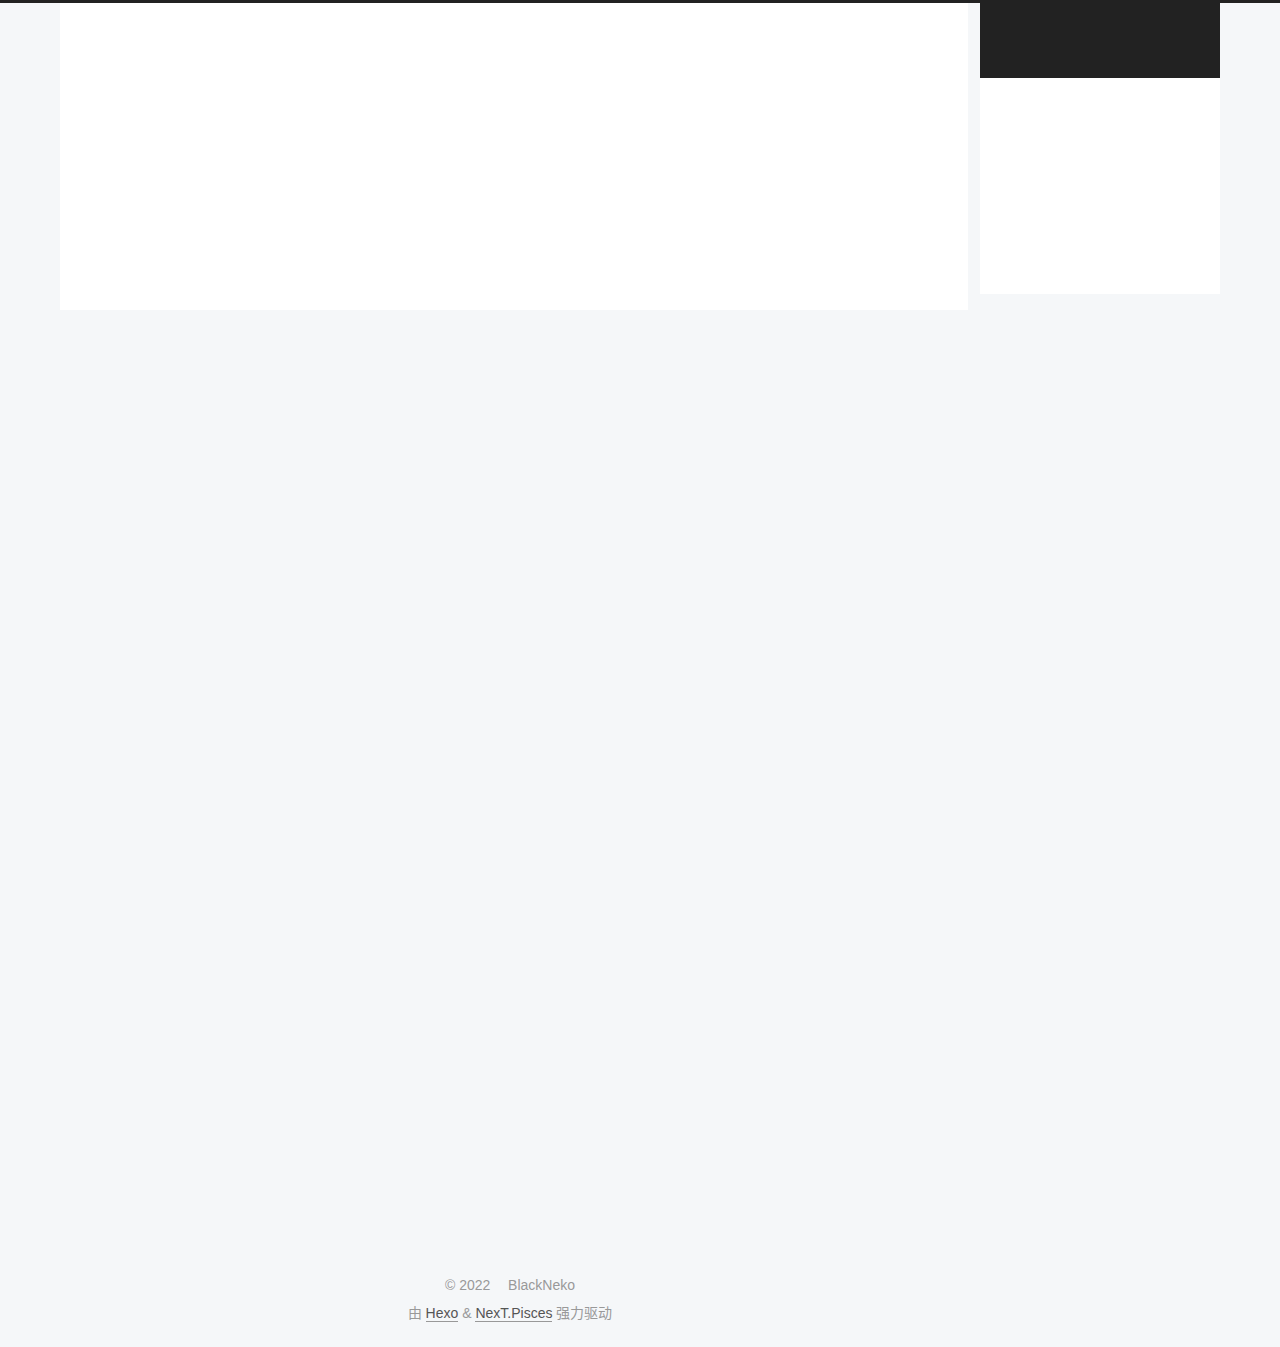
==== commit e52e5e85: "Site updated: 2022-03-23 18:38:56" ====
--- a/index.html
+++ b/index.html
@@ -17,7 +17,7 @@
 
 <script id="hexo-configurations">
     var NexT = window.NexT || {};
-    var CONFIG = {"hostname":"amorypepelu.github.io","root":"/","scheme":"Mist","version":"7.8.0","exturl":false,"sidebar":{"position":"right","display":"hide","padding":18,"offset":12,"onmobile":false},"copycode":{"enable":false,"show_result":false,"style":null},"back2top":{"enable":true,"sidebar":false,"scrollpercent":false},"bookmark":{"enable":false,"color":"#222","save":"auto"},"fancybox":false,"mediumzoom":false,"lazyload":false,"pangu":false,"comments":{"style":"tabs","active":null,"storage":true,"lazyload":false,"nav":null},"algolia":{"hits":{"per_page":10},"labels":{"input_placeholder":"Search for Posts","hits_empty":"We didn't find any results for the search: ${query}","hits_stats":"${hits} results found in ${time} ms"}},"localsearch":{"enable":false,"trigger":"auto","top_n_per_article":1,"unescape":false,"preload":false},"motion":{"enable":true,"async":false,"transition":{"post_block":"fadeIn","post_header":"slideDownIn","post_body":"slideDownIn","coll_header":"slideLeftIn","sidebar":"slideUpIn"}}};
+    var CONFIG = {"hostname":"amorypepelu.github.io","root":"/","scheme":"Pisces","version":"7.8.0","exturl":false,"sidebar":{"position":"right","display":"hide","padding":18,"offset":12,"onmobile":false},"copycode":{"enable":false,"show_result":false,"style":null},"back2top":{"enable":true,"sidebar":false,"scrollpercent":false},"bookmark":{"enable":false,"color":"#222","save":"auto"},"fancybox":false,"mediumzoom":false,"lazyload":false,"pangu":false,"comments":{"style":"tabs","active":null,"storage":true,"lazyload":false,"nav":null},"algolia":{"hits":{"per_page":10},"labels":{"input_placeholder":"Search for Posts","hits_empty":"We didn't find any results for the search: ${query}","hits_stats":"${hits} results found in ${time} ms"}},"localsearch":{"enable":false,"trigger":"auto","top_n_per_article":1,"unescape":false,"preload":false},"motion":{"enable":true,"async":false,"transition":{"post_block":"fadeIn","post_header":"slideDownIn","post_body":"slideDownIn","coll_header":"slideLeftIn","sidebar":"slideUpIn"}}};
   </script>
 
   <meta name="description" content="我的征途是星辰大海">
@@ -330,7 +330,7 @@
   </span>
   <span class="author" itemprop="copyrightHolder">BlackNeko</span>
 </div>
-  <div class="powered-by">由 <a href="https://hexo.io/" class="theme-link" rel="noopener" target="_blank">Hexo</a> & <a href="https://mist.theme-next.org/" class="theme-link" rel="noopener" target="_blank">NexT.Mist</a> 强力驱动
+  <div class="powered-by">由 <a href="https://hexo.io/" class="theme-link" rel="noopener" target="_blank">Hexo</a> & <a href="https://pisces.theme-next.org/" class="theme-link" rel="noopener" target="_blank">NexT.Pisces</a> 强力驱动
   </div>
 
         
@@ -356,7 +356,7 @@
 <script src="/js/motion.js"></script>
 
 
-<script src="/js/schemes/muse.js"></script>
+<script src="/js/schemes/pisces.js"></script>
 
 
 <script src="/js/next-boot.js"></script>
--- a/css/main.css
+++ b/css/main.css
@@ -1,22 +1,22 @@
 :root {
-  --body-bg-color: #fff;
-  --content-bg-color: #f5f5f5;
+  --body-bg-color: #f5f7f9;
+  --content-bg-color: #fff;
   --card-bg-color: #f5f5f5;
   --text-color: #555;
   --blockquote-color: #666;
   --link-color: #555;
   --link-hover-color: #222;
-  --brand-color: #222;
-  --brand-hover-color: #222;
+  --brand-color: #fff;
+  --brand-hover-color: #fff;
   --table-row-odd-bg-color: #f9f9f9;
   --table-row-hover-bg-color: #f5f5f5;
-  --menu-item-bg-color: #ddd;
-  --btn-default-bg: transparent;
-  --btn-default-color: var(--link-color);
-  --btn-default-border-color: var(--link-color);
-  --btn-default-hover-bg: transparent;
-  --btn-default-hover-color: var(--link-hover-color);
-  --btn-default-hover-border-color: var(--link-hover-color);
+  --menu-item-bg-color: #f5f5f5;
+  --btn-default-bg: #fff;
+  --btn-default-color: #555;
+  --btn-default-border-color: #555;
+  --btn-default-hover-bg: #222;
+  --btn-default-hover-color: #fff;
+  --btn-default-hover-border-color: #222;
 }
 html {
   line-height: 1.15; /* 1 */
@@ -221,7 +221,7 @@
 }
 a,
 span.exturl {
-  border-bottom: 1px solid #ccc;
+  border-bottom: 1px solid #999;
   color: var(--link-color);
   outline: 0;
   text-decoration: none;
@@ -314,7 +314,7 @@
 .btn {
   background: var(--btn-default-bg);
   border: 2px solid var(--btn-default-border-color);
-  border-radius: 0;
+  border-radius: 2px;
   color: var(--btn-default-color);
   display: inline-block;
   font-size: 0.875em;
@@ -918,16 +918,16 @@
 }
 .main-inner {
   margin: 0 auto;
-  width: 700px;
+  width: calc(100% - 20px);
 }
 @media (min-width: 1200px) {
   .main-inner {
-    width: 800px;
+    width: 1160px;
   }
 }
 @media (min-width: 1600px) {
   .main-inner {
-    width: 900px;
+    width: 73%;
   }
 }
 @media (max-width: 767px) {
@@ -940,16 +940,16 @@
 }
 .header-inner {
   margin: 0 auto;
-  width: 700px;
+  width: calc(100% - 20px);
 }
 @media (min-width: 1200px) {
   .header-inner {
-    width: 800px;
+    width: 1160px;
   }
 }
 @media (min-width: 1600px) {
   .header-inner {
-    width: 900px;
+    width: 73%;
   }
 }
 .site-brand-container {
@@ -963,7 +963,7 @@
 }
 .site-meta {
   flex-grow: 1;
-  text-align: left;
+  text-align: center;
 }
 @media (max-width: 767px) {
   .site-meta {
@@ -988,7 +988,7 @@
   margin: 0;
 }
 .site-subtitle {
-  color: #999;
+  color: #ddd;
   font-size: 0.8125em;
   margin: 10px 0;
 }
@@ -1133,22 +1133,22 @@
   display: inline-block;
 }
 .site-author-image {
-  border: 2px solid #333;
+  border: 1px solid #eee;
   display: block;
   margin: 0 auto;
-  max-width: 96px;
+  max-width: 120px;
   padding: 2px;
 }
 .site-author-name {
-  color: #f5f5f5;
-  font-weight: normal;
-  margin: 5px 0 0;
+  color: var(--text-color);
+  font-weight: 600;
+  margin: 0;
   text-align: center;
 }
 .site-description {
   color: #999;
-  font-size: 1em;
-  margin-top: 5px;
+  font-size: 0.8125em;
+  margin-top: 0;
   text-align: center;
 }
 .links-of-author {
@@ -1165,7 +1165,7 @@
 }
 .links-of-author a::before,
 .links-of-author span.exturl::before {
-  background: #3cff91;
+  background: #d5a88f;
   border-radius: 50%;
   content: ' ';
   display: inline-block;
@@ -1243,7 +1243,7 @@
 }
 .sidebar-nav li {
   border-bottom: 1px solid transparent;
-  color: #666;
+  color: var(--text-color);
   cursor: pointer;
   display: inline-block;
   font-size: 0.875em;
@@ -1252,14 +1252,14 @@
   margin-left: 10px;
 }
 .sidebar-nav li:hover {
-  color: #f5f5f5;
+  color: #fc6423;
 }
 .sidebar-nav .sidebar-nav-active {
-  border-bottom-color: #87daff;
-  color: #87daff;
+  border-bottom-color: #fc6423;
+  color: #fc6423;
 }
 .sidebar-nav .sidebar-nav-active:hover {
-  color: #87daff;
+  color: #fc6423;
 }
 .sidebar-panel {
   display: none;
@@ -1288,7 +1288,7 @@
   }
 }
 .sidebar-toggle:hover .toggle-line {
-  background: #87daff;
+  background: #fc6423;
 }
 .post-toc {
   font-size: 0.875em;
@@ -1327,14 +1327,14 @@
   display: block;
 }
 .post-toc .nav .active > a {
-  border-bottom-color: #87daff;
-  color: #87daff;
+  border-bottom-color: #fc6423;
+  color: #fc6423;
 }
 .post-toc .nav .active-current > a {
-  color: #87daff;
+  color: #fc6423;
 }
 .post-toc .nav .active-current > a:hover {
-  color: #87daff;
+  color: #fc6423;
 }
 .site-state {
   display: flex;
@@ -1349,20 +1349,20 @@
   padding: 0 15px;
 }
 .site-state-item:not(:first-child) {
-  border-left: 1px solid #333;
+  border-left: 1px solid #eee;
 }
 .site-state-item a {
   border-bottom: none;
 }
 .site-state-item-count {
   display: block;
-  font-size: 1.25em;
+  font-size: 1em;
   font-weight: 600;
   text-align: center;
 }
 .site-state-item-name {
-  color: inherit;
-  font-size: 0.875em;
+  color: #999;
+  font-size: 0.8125em;
 }
 .footer {
   color: #999;
@@ -1379,16 +1379,16 @@
   box-sizing: border-box;
   margin: 0 auto;
   text-align: center;
-  width: 700px;
+  width: calc(100% - 20px);
 }
 @media (min-width: 1200px) {
   .footer-inner {
-    width: 800px;
+    width: 1160px;
   }
 }
 @media (min-width: 1600px) {
   .footer-inner {
-    width: 900px;
+    width: 73%;
   }
 }
 .languages {
@@ -1486,7 +1486,7 @@
   color: #fff;
   cursor: pointer;
   left: 30px;
-  opacity: 1;
+  opacity: 0.6;
   padding: 0 6px;
   position: fixed;
   transition-property: bottom;
@@ -1497,10 +1497,10 @@
   display: none;
 }
 .back-to-top:hover {
-  color: #87daff;
+  color: #fc6423;
 }
 .back-to-top.back-to-top-on {
-  bottom: 19px;
+  bottom: 30px;
 }
 @media (max-width: 991px) {
   .back-to-top {
@@ -2138,258 +2138,297 @@
 .tag-cloud a:hover {
   color: var(--link-hover-color) !important;
 }
-hr {
-  height: 2px;
-  margin: 20px 0;
-}
-.btn {
-  padding: 0 10px;
-}
-.headband {
-  display: none;
+.header {
+  margin: 0 auto;
+  position: relative;
+  width: calc(100% - 20px);
+}
+@media (min-width: 1200px) {
+  .header {
+    width: 1160px;
+  }
+}
+@media (min-width: 1600px) {
+  .header {
+    width: 73%;
+  }
+}
+@media (max-width: 991px) {
+  .header {
+    width: auto;
+  }
+}
+.header-inner {
+  background: var(--content-bg-color);
+  border-radius: initial;
+  box-shadow: initial;
+  overflow: hidden;
+  padding: 0;
+  position: absolute;
+  top: 0;
+  width: 240px;
+}
+@media (min-width: 1200px) {
+  .header-inner {
+    width: 240px;
+  }
+}
+@media (max-width: 991px) {
+  .header-inner {
+    border-radius: initial;
+    position: relative;
+    width: auto;
+  }
 }
 .main-inner {
-  padding-bottom: 80px;
-}
-@media (max-width: 767px) {
+  align-items: flex-start;
+  display: flex;
+  justify-content: space-between;
+}
+@media (max-width: 991px) {
   .main-inner {
     width: auto;
   }
 }
-.content {
-  padding-top: 80px;
-}
-@media (max-width: 767px) {
-  .content {
-    padding-top: 60px;
-  }
-}
-.pagination {
-  margin: 120px 0 0;
-  text-align: left;
-}
-@media (max-width: 767px) {
-  .pagination {
-    margin: 80px 10px 0;
-    text-align: center;
-  }
-}
-.footer {
+.content-wrap {
   background: var(--content-bg-color);
-  color: var(--text-color);
-  padding: 10px 0;
+  border-radius: initial;
+  box-shadow: initial;
+  box-sizing: border-box;
+  padding: 40px;
+  width: calc(100% - 252px);
+}
+@media (max-width: 991px) {
+  .content-wrap {
+    border-radius: initial;
+    padding: 20px;
+    width: 100%;
+  }
+}
+.header-inner {
+  right: 0;
+}
+.book-mark-link {
+  left: 30px;
 }
 .footer-inner {
-  text-align: left;
-}
-@media (max-width: 767px) {
+  padding-right: 260px;
+}
+@media (max-width: 991px) {
   .footer-inner {
-    text-align: center;
+    padding-left: 0;
+    padding-right: 0;
     width: auto;
   }
 }
-.header {
-  background: var(--content-bg-color);
-}
-.header-inner {
-  align-items: center;
-  display: flex;
+.site-brand-container {
+  background: #222;
+}
+@media (max-width: 991px) {
+  .site-brand-container {
+    box-shadow: 0 0 16px rgba(0,0,0,0.5);
+  }
+}
+.site-meta {
   padding: 20px 0;
 }
-@media (max-width: 767px) {
-  .header-inner {
-    display: block;
-    padding: 10px 0;
-    width: auto;
-  }
-}
-.site-meta {
-  line-height: normal;
-}
-.site-meta .brand {
-  padding: 2px 1px;
-}
-@media (max-width: 767px) {
-  .site-meta .brand {
-    display: block;
-  }
-}
-.site-meta .site-title {
-  font-weight: bolder;
-}
-.logo-line-before,
-.logo-line-after {
+.brand {
+  padding: 0;
+}
+.site-subtitle {
+  margin: 10px 10px 0;
+}
+.custom-logo-image {
+  margin-top: 20px;
+}
+@media (max-width: 991px) {
+  .custom-logo-image {
+    display: none;
+  }
+}
+@media (min-width: 768px) and (max-width: 991px) {
+  .site-nav-toggle,
+  .site-nav-right {
+    display: flex;
+    flex-direction: column;
+    justify-content: center;
+  }
+}
+.site-nav-toggle .toggle,
+.site-nav-right .toggle {
+  color: #fff;
+}
+.site-nav-toggle .toggle .toggle-line,
+.site-nav-right .toggle .toggle-line {
+  background: #fff;
+}
+@media (min-width: 768px) and (max-width: 991px) {
+  .site-nav {
+    display: none;
+  }
+}
+.menu .menu-item {
   display: block;
-  margin: 0 auto;
-  overflow: hidden;
-  width: 75%;
-}
-@media (max-width: 767px) {
-  .logo-line-before,
-  .logo-line-after {
-    display: none;
-  }
-}
-.logo-line-before i,
-.logo-line-after i {
-  background: var(--brand-color);
-  display: block;
-  height: 2px;
-  position: relative;
-}
-.use-motion .logo-line-before i {
-  left: -100%;
-}
-.use-motion .logo-line-after i {
-  right: -100%;
-}
-.site-subtitle {
-  display: none;
-}
-.site-nav {
-  flex-grow: 1;
-}
-@media (max-width: 767px) {
-  .site-nav {
-    padding: 10px 10px 0;
-  }
-}
-.menu {
   margin: 0;
-}
-.menu .menu-item {
-  margin: 0;
-}
-@media (max-width: 767px) {
-  .menu .menu-item {
-    margin-top: 5px;
-  }
 }
 .menu .menu-item a,
 .menu .menu-item span.exturl {
-  border-radius: 2px;
+  padding: 5px 20px;
+  position: relative;
+  text-align: left;
+  transition-property: background-color;
+}
+@media (max-width: 991px) {
+  .menu .menu-item.menu-item-search {
+    display: none;
+  }
+}
+.menu .menu-item .badge {
+  background: #ccc;
+  border-radius: 10px;
+  color: #fff;
+  float: right;
+  padding: 2px 5px;
+  text-shadow: 1px 1px 0 rgba(0,0,0,0.1);
+  vertical-align: middle;
+}
+.main-menu .menu-item-active a::after {
+  background: #bbb;
+  border-radius: 50%;
+  content: ' ';
+  height: 6px;
+  margin-top: -3px;
+  position: absolute;
+  right: 15px;
+  top: 50%;
+  width: 6px;
+}
+.sub-menu {
+  background: var(--content-bg-color);
+  border-bottom: 1px solid #ddd;
+  margin: 0;
+  padding: 6px 0;
+}
+.sub-menu .menu-item {
+  display: inline-block;
+}
+.sub-menu .menu-item a,
+.sub-menu .menu-item span.exturl {
+  background: transparent;
+  margin: 5px 10px;
+  padding: initial;
+}
+.sub-menu .menu-item a:hover,
+.sub-menu .menu-item span.exturl:hover {
+  background: transparent;
+  color: #fc6423;
+}
+.sub-menu .menu-item-active a {
+  border-bottom-color: #fc6423;
+  color: #fc6423;
+}
+.sub-menu .menu-item-active a:hover {
+  border-bottom-color: #fc6423;
+}
+.sidebar {
+  background: var(--body-bg-color);
+  box-shadow: none;
+  margin-top: 100%;
+  position: static;
+  width: 240px;
+}
+@media (max-width: 991px) {
+  .sidebar {
+    display: none;
+  }
+}
+.sidebar-toggle {
+  display: none;
+}
+.sidebar-inner {
+  background: var(--content-bg-color);
+  border-radius: initial;
+  box-shadow: initial;
+  box-sizing: border-box;
+  color: var(--text-color);
+  width: 240px;
+  opacity: 0;
+}
+.sidebar-inner.affix {
+  position: fixed;
+  top: 12px;
+}
+.sidebar-inner.affix-bottom {
+  position: absolute;
+}
+.site-state-item {
   padding: 0 10px;
-  transition-property: background;
-}
-@media (max-width: 767px) {
-  .menu .menu-item a,
-  .menu .menu-item span.exturl {
-    text-align: left;
-  }
-}
-.menu .menu-item .badge {
-  background: #fff;
-  border-radius: 10px;
-  color: #555;
-  padding: 1px 4px;
-  text-shadow: 1px 1px 0 rgba(0,0,0,0.1);
-}
-.posts-expand.index .post-title,
-.posts-expand.index .post-meta {
-  text-align: left;
-}
-@media (max-width: 767px) {
-  .posts-expand.index .post-title,
-  .posts-expand.index .post-meta {
-    text-align: center;
-  }
-}
-.posts-expand.index .post-meta {
-  margin: 5px 0 20px 0;
-}
-.posts-expand .post-eof {
-  display: none;
-}
-.posts-expand .post-block:not(:first-child) {
-  margin-top: 120px;
-}
-.posts-expand .post-title,
-.posts-expand .post-meta {
-  text-align: center;
-}
-.posts-expand .post-body img {
-  margin-left: 0;
-}
-.posts-expand .post-tags {
-  text-align: left;
-}
-.posts-expand .post-tags a {
-  background: #f5f5f5;
-  border-bottom: none;
-  padding: 1px 5px;
-}
-.posts-expand .post-tags a:hover {
-  background: #ccc;
-}
-.posts-expand .post-nav {
-  margin-top: 40px;
-}
-.post-button {
-  margin-top: 20px;
-  text-align: left;
-}
-.post-button .btn {
+}
+.sidebar-button {
+  border-bottom: 1px dotted #ccc;
+  border-top: 1px dotted #ccc;
+  margin-top: 10px;
+  text-align: center;
+}
+.sidebar-button a {
+  border: 0;
+  color: #fc6423;
+  display: block;
+}
+.sidebar-button a:hover {
   background: none;
   border: 0;
-  border-bottom: 2px solid var(--btn-default-border-color);
-  padding: 0;
-  transition-property: border;
-}
-.post-button .btn:hover {
-  border-bottom-color: var(--btn-default-hover-border-color);
-}
-.sidebar {
-  right: -320px;
-}
-.sidebar.sidebar-active {
-  right: 0;
-}
-.sidebar-toggle,
-.back-to-top {
-  left: auto;
-  right: 30px;
-}
-@media (max-width: 991px) {
-  .sidebar-toggle,
-  .back-to-top {
-    right: 20px;
-  }
-}
-.book-mark-link {
-  left: 30px;
-}
-.sidebar {
-  width: 320px;
-  z-index: 1200;
-  transition-delay: 0s;
-  transition-duration: 0.2s;
-  transition-timing-function: ease-out;
-}
-.sidebar a,
-.sidebar span.exturl {
-  border-bottom-color: #555;
-  color: #999;
-}
-.sidebar a:hover,
-.sidebar span.exturl:hover {
-  border-bottom-color: #eee;
-  color: #eee;
-}
-.links-of-blogroll-item {
-  padding: 2px 10px;
-}
-.links-of-blogroll-item a,
-.links-of-blogroll-item span.exturl {
+  color: #e34603;
+}
+.sidebar-button a:hover .fa,
+.sidebar-button a:hover .fab,
+.sidebar-button a:hover .far,
+.sidebar-button a:hover .fas {
+  color: #e34603;
+}
+.links-of-author {
+  display: flex;
+  flex-wrap: wrap;
+  margin-top: 10px;
+  justify-content: center;
+}
+.links-of-author-item {
+  margin: 5px 0 0;
+  width: 50%;
+}
+.links-of-author-item a,
+.links-of-author-item span.exturl {
   box-sizing: border-box;
   display: inline-block;
-  max-width: 280px;
+  margin-bottom: 0;
+  margin-right: 0;
+  max-width: 216px;
   overflow: hidden;
+  padding: 0 5px;
   text-overflow: ellipsis;
   white-space: nowrap;
 }
-.sub-menu {
-  margin: 10px 0;
-}
-.sub-menu .menu-item {
-  display: inline-block;
-}
+.links-of-author-item a,
+.links-of-author-item span.exturl {
+  border-bottom: none;
+  display: block;
+  text-decoration: none;
+}
+.links-of-author-item a::before,
+.links-of-author-item span.exturl::before {
+  display: none;
+}
+.links-of-author-item a:hover,
+.links-of-author-item span.exturl:hover {
+  background: var(--body-bg-color);
+  border-radius: 4px;
+}
+.links-of-author-item .fa,
+.links-of-author-item .fab,
+.links-of-author-item .far,
+.links-of-author-item .fas {
+  margin-right: 2px;
+}
+.links-of-blogroll-item {
+  padding: 0;
+}
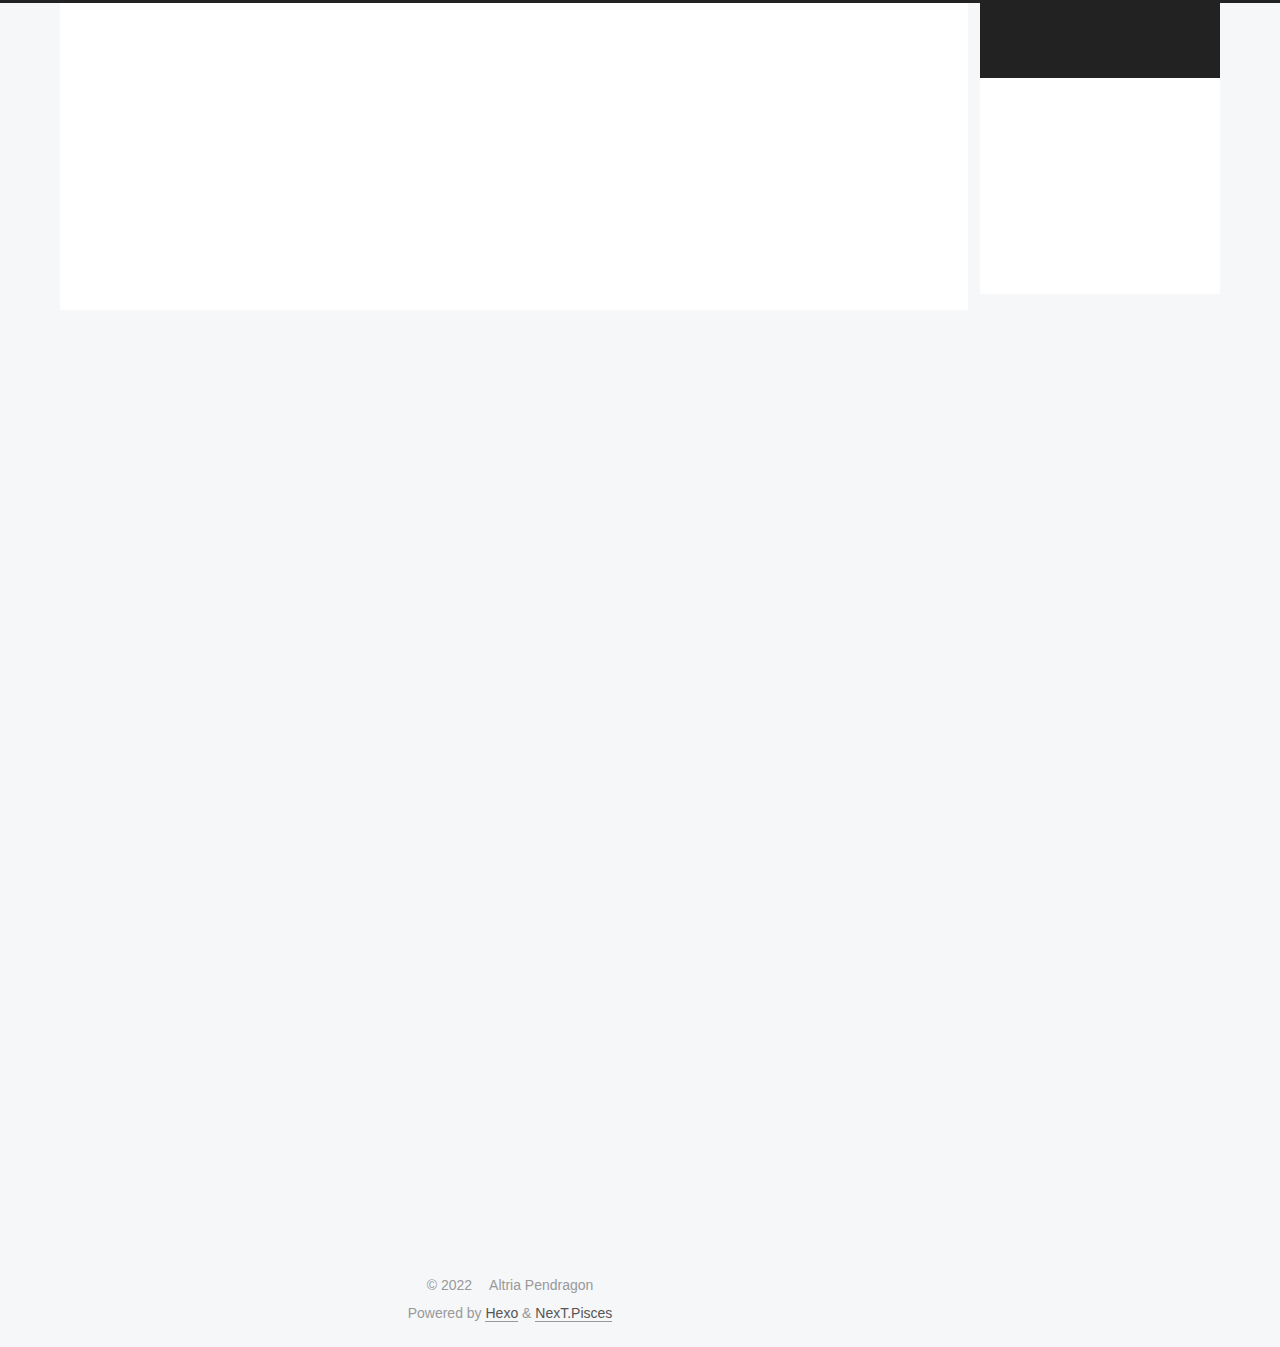
==== commit 7c3207c7: "Site updated: 2022-03-23 22:29:02" ====
--- a/index.html
+++ b/index.html
@@ -1,5 +1,5 @@
 <!DOCTYPE html>
-<html lang="zh-CN">
+<html lang="en">
 <head>
   <meta charset="UTF-8">
 <meta name="viewport" content="width=device-width, initial-scale=1, maximum-scale=2">
@@ -17,20 +17,20 @@
 
 <script id="hexo-configurations">
     var NexT = window.NexT || {};
-    var CONFIG = {"hostname":"amorypepelu.github.io","root":"/","scheme":"Pisces","version":"7.8.0","exturl":false,"sidebar":{"position":"right","display":"hide","padding":18,"offset":12,"onmobile":false},"copycode":{"enable":false,"show_result":false,"style":null},"back2top":{"enable":true,"sidebar":false,"scrollpercent":false},"bookmark":{"enable":false,"color":"#222","save":"auto"},"fancybox":false,"mediumzoom":false,"lazyload":false,"pangu":false,"comments":{"style":"tabs","active":null,"storage":true,"lazyload":false,"nav":null},"algolia":{"hits":{"per_page":10},"labels":{"input_placeholder":"Search for Posts","hits_empty":"We didn't find any results for the search: ${query}","hits_stats":"${hits} results found in ${time} ms"}},"localsearch":{"enable":false,"trigger":"auto","top_n_per_article":1,"unescape":false,"preload":false},"motion":{"enable":true,"async":false,"transition":{"post_block":"fadeIn","post_header":"slideDownIn","post_body":"slideDownIn","coll_header":"slideLeftIn","sidebar":"slideUpIn"}}};
+    var CONFIG = {"hostname":"altriapendragon-o3o.github.io","root":"/","scheme":"Pisces","version":"7.8.0","exturl":false,"sidebar":{"position":"right","display":"hide","padding":18,"offset":12,"onmobile":false},"copycode":{"enable":false,"show_result":false,"style":null},"back2top":{"enable":true,"sidebar":false,"scrollpercent":false},"bookmark":{"enable":false,"color":"#222","save":"auto"},"fancybox":false,"mediumzoom":false,"lazyload":false,"pangu":false,"comments":{"style":"tabs","active":null,"storage":true,"lazyload":false,"nav":null},"algolia":{"hits":{"per_page":10},"labels":{"input_placeholder":"Search for Posts","hits_empty":"We didn't find any results for the search: ${query}","hits_stats":"${hits} results found in ${time} ms"}},"localsearch":{"enable":false,"trigger":"auto","top_n_per_article":1,"unescape":false,"preload":false},"motion":{"enable":true,"async":false,"transition":{"post_block":"fadeIn","post_header":"slideDownIn","post_body":"slideDownIn","coll_header":"slideLeftIn","sidebar":"slideUpIn"}}};
   </script>
 
-  <meta name="description" content="我的征途是星辰大海">
+  <meta name="description" content="Excalibur!!">
 <meta property="og:type" content="website">
-<meta property="og:title" content="BlackNeko">
-<meta property="og:url" content="https://amorypepelu.github.io/index.html">
-<meta property="og:site_name" content="BlackNeko">
-<meta property="og:description" content="我的征途是星辰大海">
-<meta property="og:locale" content="zh_CN">
-<meta property="article:author" content="BlackNeko">
+<meta property="og:title" content="Secret Garden">
+<meta property="og:url" content="https://altriapendragon-o3o.github.io/index.html">
+<meta property="og:site_name" content="Secret Garden">
+<meta property="og:description" content="Excalibur!!">
+<meta property="og:locale" content="en_US">
+<meta property="article:author" content="Altria Pendragon">
 <meta name="twitter:card" content="summary">
 
-<link rel="canonical" href="https://amorypepelu.github.io/">
+<link rel="canonical" href="https://altriapendragon-o3o.github.io/">
 
 
 <script id="page-configurations">
@@ -39,11 +39,11 @@
     sidebar: "",
     isHome : true,
     isPost : false,
-    lang   : 'zh-CN'
+    lang   : 'en'
   };
 </script>
 
-  <title>BlackNeko</title>
+  <title>Secret Garden</title>
   
 
 
@@ -83,7 +83,7 @@
     <header class="header" itemscope itemtype="http://schema.org/WPHeader">
       <div class="header-inner"><div class="site-brand-container">
   <div class="site-nav-toggle">
-    <div class="toggle" aria-label="切换导航栏">
+    <div class="toggle" aria-label="Toggle navigation bar">
       <span class="toggle-line toggle-line-first"></span>
       <span class="toggle-line toggle-line-middle"></span>
       <span class="toggle-line toggle-line-last"></span>
@@ -94,7 +94,7 @@
 
     <a href="/" class="brand" rel="start">
       <span class="logo-line-before"><i></i></span>
-      <h1 class="site-title">BlackNeko</h1>
+      <h1 class="site-title">Secret Garden</h1>
       <span class="logo-line-after"><i></i></span>
     </a>
   </div>
@@ -112,27 +112,27 @@
   <ul id="menu" class="main-menu menu">
         <li class="menu-item menu-item-home">
 
-    <a href="/" rel="section"><i class="fa fa-home fa-fw"></i>首页</a>
+    <a href="/" rel="section"><i class="fa fa-home fa-fw"></i>Home</a>
 
   </li>
         <li class="menu-item menu-item-categories">
 
-    <a href="/categories/" rel="section"><i class="fa fa-th fa-fw"></i>分类</a>
+    <a href="/categories/" rel="section"><i class="fa fa-th fa-fw"></i>Categories</a>
 
   </li>
         <li class="menu-item menu-item-tags">
 
-    <a href="/tags/" rel="section"><i class="fa fa-tags fa-fw"></i>标签</a>
+    <a href="/tags/" rel="section"><i class="fa fa-tags fa-fw"></i>Tags</a>
 
   </li>
         <li class="menu-item menu-item-archives">
 
-    <a href="/archives/" rel="section"><i class="fa fa-archive fa-fw"></i>归档</a>
+    <a href="/archives/" rel="section"><i class="fa fa-archive fa-fw"></i>Archives</a>
 
   </li>
         <li class="menu-item menu-item-about">
 
-    <a href="/about/" rel="section"><i class="fa fa-user fa-fw"></i>关于</a>
+    <a href="/about/" rel="section"><i class="fa fa-user fa-fw"></i>About</a>
 
   </li>
   </ul>
@@ -161,22 +161,22 @@
       
   
   
-  <article itemscope itemtype="http://schema.org/Article" class="post-block" lang="zh-CN">
-    <link itemprop="mainEntityOfPage" href="https://amorypepelu.github.io/2021/07/31/excalibur/">
+  <article itemscope itemtype="http://schema.org/Article" class="post-block" lang="en">
+    <link itemprop="mainEntityOfPage" href="https://altriapendragon-o3o.github.io/2021/07/31/avalon/">
 
     <span hidden itemprop="author" itemscope itemtype="http://schema.org/Person">
       <meta itemprop="image" content="/images/avatar.jpg">
-      <meta itemprop="name" content="BlackNeko">
-      <meta itemprop="description" content="我的征途是星辰大海">
+      <meta itemprop="name" content="Altria Pendragon">
+      <meta itemprop="description" content="Excalibur!!">
     </span>
 
     <span hidden itemprop="publisher" itemscope itemtype="http://schema.org/Organization">
-      <meta itemprop="name" content="BlackNeko">
+      <meta itemprop="name" content="Secret Garden">
     </span>
       <header class="post-header">
         <h2 class="post-title" itemprop="name headline">
           
-            <a href="/2021/07/31/excalibur/" class="post-title-link" itemprop="url">Excalibur!!</a>
+            <a href="/2021/07/31/avalon/" class="post-title-link" itemprop="url">Avalon</a>
         </h2>
 
         <div class="post-meta">
@@ -184,16 +184,16 @@
               <span class="post-meta-item-icon">
                 <i class="far fa-calendar"></i>
               </span>
-              <span class="post-meta-item-text">发表于</span>
-
-              <time title="创建时间：2021-07-31 09:00:00" itemprop="dateCreated datePublished" datetime="2021-07-31T09:00:00+08:00">2021-07-31</time>
+              <span class="post-meta-item-text">Posted on</span>
+
+              <time title="Created: 2021-07-31 09:00:00" itemprop="dateCreated datePublished" datetime="2021-07-31T09:00:00+08:00">2021-07-31</time>
             </span>
               <span class="post-meta-item">
                 <span class="post-meta-item-icon">
                   <i class="far fa-calendar-check"></i>
                 </span>
-                <span class="post-meta-item-text">更新于</span>
-                <time title="修改时间：2022-03-23 18:25:09" itemprop="dateModified" datetime="2022-03-23T18:25:09+08:00">2022-03-23</time>
+                <span class="post-meta-item-text">Edited on</span>
+                <time title="Modified: 2022-03-23 22:22:11" itemprop="dateModified" datetime="2022-03-23T22:22:11+08:00">2022-03-23</time>
               </span>
 
           
@@ -267,10 +267,10 @@
 
       <ul class="sidebar-nav motion-element">
         <li class="sidebar-nav-toc">
-          文章目录
+          Table of Contents
         </li>
         <li class="sidebar-nav-overview">
-          站点概览
+          Overview
         </li>
       </ul>
 
@@ -281,10 +281,10 @@
 
       <div class="site-overview-wrap sidebar-panel">
         <div class="site-author motion-element" itemprop="author" itemscope itemtype="http://schema.org/Person">
-    <img class="site-author-image" itemprop="image" alt="BlackNeko"
+    <img class="site-author-image" itemprop="image" alt="Altria Pendragon"
       src="/images/avatar.jpg">
-  <p class="site-author-name" itemprop="name">BlackNeko</p>
-  <div class="site-description" itemprop="description">我的征途是星辰大海</div>
+  <p class="site-author-name" itemprop="name">Altria Pendragon</p>
+  <div class="site-description" itemprop="description">Excalibur!!</div>
 </div>
 <div class="site-state-wrap motion-element">
   <nav class="site-state">
@@ -292,7 +292,7 @@
           <a href="/archives/">
         
           <span class="site-state-item-count">1</span>
-          <span class="site-state-item-name">日志</span>
+          <span class="site-state-item-name">posts</span>
         </a>
       </div>
   </nav>
@@ -328,9 +328,9 @@
   <span class="with-love">
     <i class="fa fa-heart"></i>
   </span>
-  <span class="author" itemprop="copyrightHolder">BlackNeko</span>
-</div>
-  <div class="powered-by">由 <a href="https://hexo.io/" class="theme-link" rel="noopener" target="_blank">Hexo</a> & <a href="https://pisces.theme-next.org/" class="theme-link" rel="noopener" target="_blank">NexT.Pisces</a> 强力驱动
+  <span class="author" itemprop="copyrightHolder">Altria Pendragon</span>
+</div>
+  <div class="powered-by">Powered by <a href="https://hexo.io/" class="theme-link" rel="noopener" target="_blank">Hexo</a> & <a href="https://pisces.theme-next.org/" class="theme-link" rel="noopener" target="_blank">NexT.Pisces</a>
   </div>
 
         
--- a/css/main.css
+++ b/css/main.css
@@ -1165,7 +1165,7 @@
 }
 .links-of-author a::before,
 .links-of-author span.exturl::before {
-  background: #d5a88f;
+  background: #88a466;
   border-radius: 50%;
   content: ' ';
   display: inline-block;
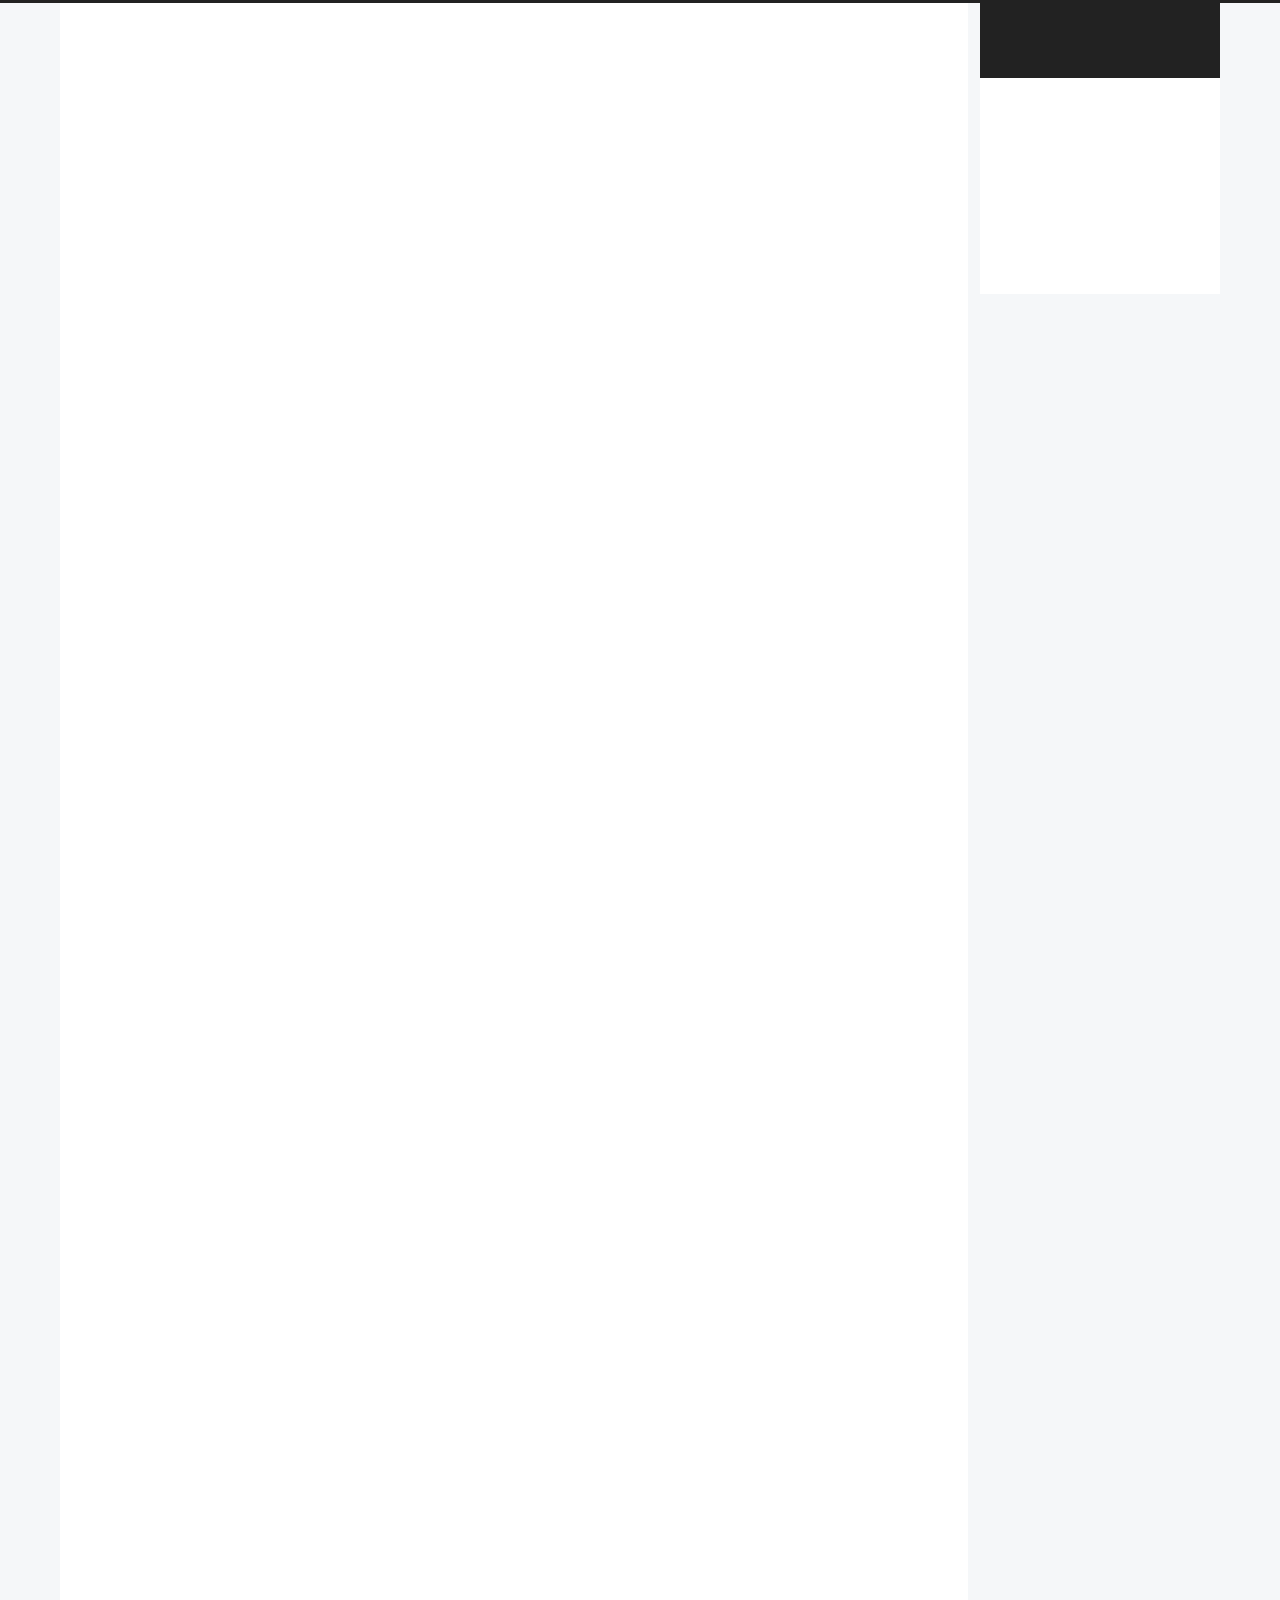
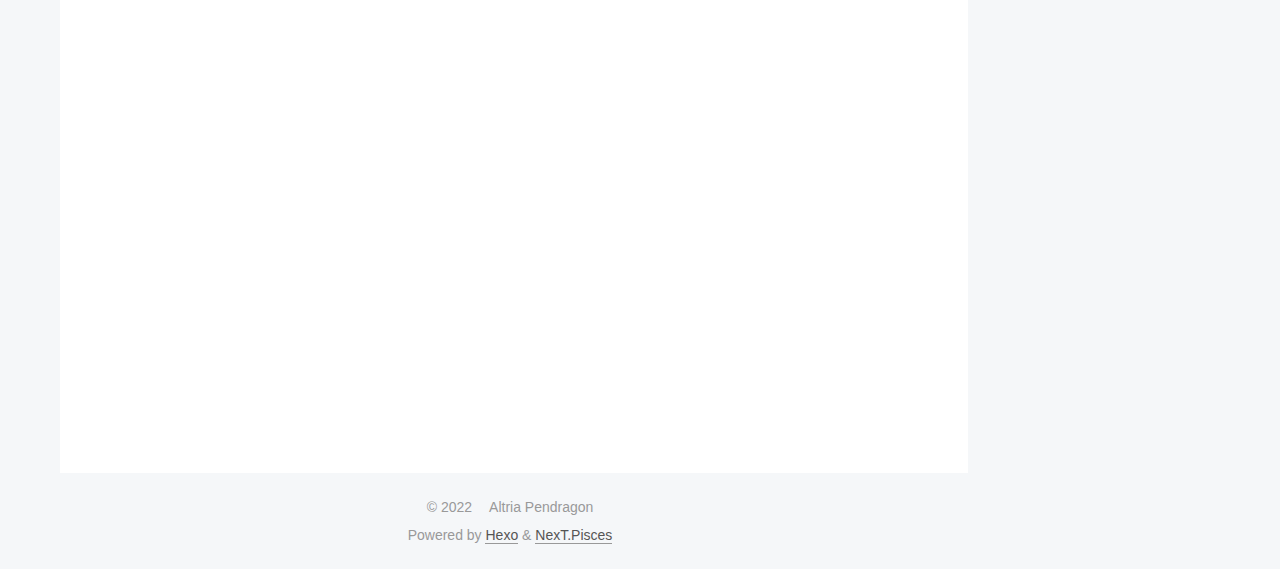
==== commit 4b30032c: "Site updated: 2022-05-16 21:20:58" ====
--- a/index.html
+++ b/index.html
@@ -22,9 +22,9 @@
 
   <meta name="description" content="Excalibur!!">
 <meta property="og:type" content="website">
-<meta property="og:title" content="Secret Garden">
+<meta property="og:title" content="Avalon">
 <meta property="og:url" content="https://altriapendragon-o3o.github.io/index.html">
-<meta property="og:site_name" content="Secret Garden">
+<meta property="og:site_name" content="Avalon">
 <meta property="og:description" content="Excalibur!!">
 <meta property="og:locale" content="en_US">
 <meta property="article:author" content="Altria Pendragon">
@@ -43,7 +43,7 @@
   };
 </script>
 
-  <title>Secret Garden</title>
+  <title>Avalon</title>
   
 
 
@@ -94,7 +94,7 @@
 
     <a href="/" class="brand" rel="start">
       <span class="logo-line-before"><i></i></span>
-      <h1 class="site-title">Secret Garden</h1>
+      <h1 class="site-title">Avalon</h1>
       <span class="logo-line-after"><i></i></span>
     </a>
   </div>
@@ -162,16 +162,103 @@
   
   
   <article itemscope itemtype="http://schema.org/Article" class="post-block" lang="en">
-    <link itemprop="mainEntityOfPage" href="https://altriapendragon-o3o.github.io/2021/07/31/avalon/">
+    <link itemprop="mainEntityOfPage" href="https://altriapendragon-o3o.github.io/2022/05/16/%E6%82%B2%E4%BC%A4%E4%B9%8B%E5%9B%BD/">
 
     <span hidden itemprop="author" itemscope itemtype="http://schema.org/Person">
-      <meta itemprop="image" content="/images/avatar.jpg">
+      <meta itemprop="image" content="/images/Altria.jpeg">
       <meta itemprop="name" content="Altria Pendragon">
       <meta itemprop="description" content="Excalibur!!">
     </span>
 
     <span hidden itemprop="publisher" itemscope itemtype="http://schema.org/Organization">
-      <meta itemprop="name" content="Secret Garden">
+      <meta itemprop="name" content="Avalon">
+    </span>
+      <header class="post-header">
+        <h2 class="post-title" itemprop="name headline">
+          
+            <a href="/2022/05/16/%E6%82%B2%E4%BC%A4%E4%B9%8B%E5%9B%BD/" class="post-title-link" itemprop="url">悲伤之国</a>
+        </h2>
+
+        <div class="post-meta">
+            <span class="post-meta-item">
+              <span class="post-meta-item-icon">
+                <i class="far fa-calendar"></i>
+              </span>
+              <span class="post-meta-item-text">Posted on</span>
+              
+
+              <time title="Created: 2022-05-16 20:53:19 / Modified: 21:20:37" itemprop="dateCreated datePublished" datetime="2022-05-16T20:53:19+08:00">2022-05-16</time>
+            </span>
+
+          
+
+        </div>
+      </header>
+
+    
+    
+    
+    <div class="post-body" itemprop="articleBody">
+
+      
+          <center>
+
+<p>消失的记忆之尽头</p>
+<p>遥不可及冰冷的生命　</p>
+<p>无人可以掌握的镜之裂痕中</p>
+<p>损坏的人偶歌咏</p>
+<p>听不见的泥土之泪</p>
+<p>一去不复返的日日夜夜　</p>
+<p>流尽蛆虫的血液</p>
+<p>时钟的残躯夺走视线．．．</p>
+<p>载上燃烧的人偶</p>
+<p>冷酷的审判者记录无色之文字</p>
+<p>只有折翼无语的鸟歌唱真实</p>
+<p>唯有沉默在光中</p>
+<p>直至分子之末</p>
+<p>死仍冰封</p>
+<p>夜晚爱恋永恒</p>
+<p>路石之野忘</p>
+<p>刻骨的裂痛无尽蔓延</p>
+<p>纸上的新纪录</p>
+<p>崩溃的玻璃建筑国家</p>
+<p>泪珠串成的颈饰在胸前</p>
+<p>骸骨之歌咏</p>
+<p>在光所不能照耀的死之阴影中</p>
+<p>无罪的人们可否传达</p>
+<p>在第十九次冷月划过天空之夜</p>
+<p>世界将伴随日出而终</p>
+<p>除了打破绿色的碟子以外</p>
+<p>我们还能做到什么</p>
+</center>
+      
+    </div>
+
+    
+    
+    
+      <footer class="post-footer">
+        <div class="post-eof"></div>
+      </footer>
+  </article>
+  
+  
+  
+
+      
+  
+  
+  <article itemscope itemtype="http://schema.org/Article" class="post-block" lang="en">
+    <link itemprop="mainEntityOfPage" href="https://altriapendragon-o3o.github.io/2021/07/31/avalon/">
+
+    <span hidden itemprop="author" itemscope itemtype="http://schema.org/Person">
+      <meta itemprop="image" content="/images/Altria.jpeg">
+      <meta itemprop="name" content="Altria Pendragon">
+      <meta itemprop="description" content="Excalibur!!">
+    </span>
+
+    <span hidden itemprop="publisher" itemscope itemtype="http://schema.org/Organization">
+      <meta itemprop="name" content="Avalon">
     </span>
       <header class="post-header">
         <h2 class="post-title" itemprop="name headline">
@@ -282,7 +369,7 @@
       <div class="site-overview-wrap sidebar-panel">
         <div class="site-author motion-element" itemprop="author" itemscope itemtype="http://schema.org/Person">
     <img class="site-author-image" itemprop="image" alt="Altria Pendragon"
-      src="/images/avatar.jpg">
+      src="/images/Altria.jpeg">
   <p class="site-author-name" itemprop="name">Altria Pendragon</p>
   <div class="site-description" itemprop="description">Excalibur!!</div>
 </div>
@@ -291,17 +378,18 @@
       <div class="site-state-item site-state-posts">
           <a href="/archives/">
         
-          <span class="site-state-item-count">1</span>
+          <span class="site-state-item-count">2</span>
           <span class="site-state-item-name">posts</span>
         </a>
       </div>
+      <div class="site-state-item site-state-tags">
+            <a href="/tags/">
+          
+        <span class="site-state-item-count">1</span>
+        <span class="site-state-item-name">tags</span></a>
+      </div>
   </nav>
 </div>
-  <div class="links-of-author motion-element">
-      <span class="links-of-author-item">
-        <a href="https://github.com/AmoryPepelu" title="GitHub → https:&#x2F;&#x2F;github.com&#x2F;AmoryPepelu" rel="noopener" target="_blank"><i class="github fa-fw"></i>GitHub</a>
-      </span>
-  </div>
 
 
 
--- a/css/main.css
+++ b/css/main.css
@@ -1165,7 +1165,7 @@
 }
 .links-of-author a::before,
 .links-of-author span.exturl::before {
-  background: #88a466;
+  background: #4ffff7;
   border-radius: 50%;
   content: ' ';
   display: inline-block;
